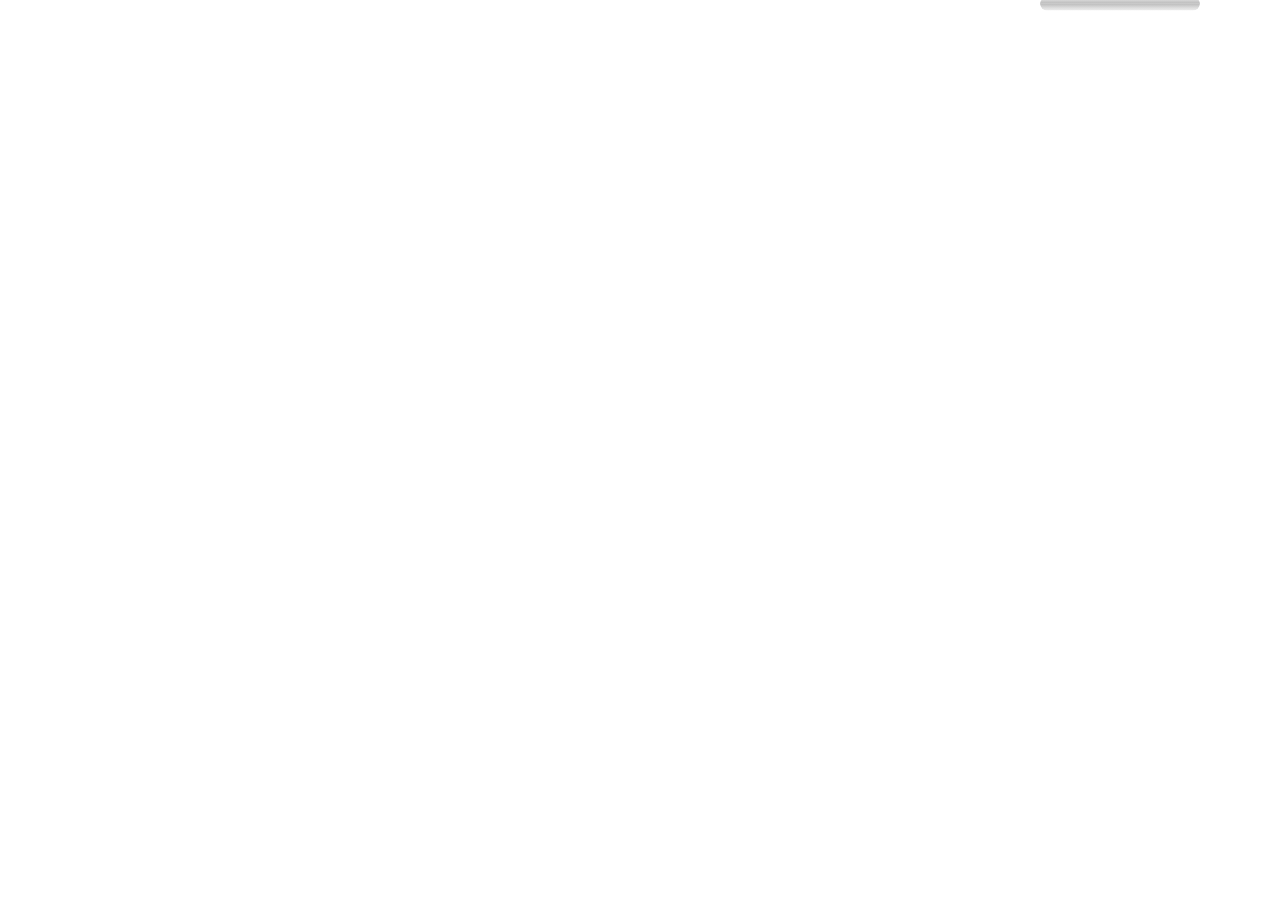
==== index.html @ 3be941e2 "initial eod-custom-overlay import" ====
<!DOCTYPE html>
<html sbPrefix="$: ScoreBoard.Settings.Setting(Overlay.Interactive : )" sbCss="font-size: $.Scaling: 'calc(' + v + ' * .12pt)'">
  <head>
    <title>Derby Overlay | CRG ScoreBoard</title>
    <script type="text/javascript" src="/external/jquery/jquery.js"></script>
    <script type="text/javascript" src="/json/core.js"></script>
    <link rel="stylesheet" href="/fonts/inter/inter.css" type="text/css" />
    <link rel="stylesheet" href="index.css" type="text/css" />

    <style type="text/css" title="jsStyle"></style>
  </head>
  <body class="preload sbNoConnectionStatus" sbCss="background-color: $.BackgroundColor: ovlToBackground" sbOn="keyup: ovlHandleKey">
    <div id="logo"></div>

    <div id="sb" sbContext="ScoreBoard.CurrentGame" class="JamScore StyleTraditional">
      <div class="PanelWrapperTop">
        <div
          class="TeamBox AnimatedPanel PanelHideTop Wrapper"
          sbClass="InJam: InJam | Show: $.Score | ShowJammers: $.ShowJammers | ShowNames: $.ShowNames | Lineups: $.ShowLineups | PenaltyClocks: $.ShowPenaltyClocks | UseLT: /ScoreBoard.Settings.Setting(ScoreBoard.Penalties.UseLT) | HideEarlyLineups: /ScoreBoard.Settings.Setting(ScoreBoard.HideLineups)"
        >
          <div sbForeach="Team: 1,2: only" sbClass="Lead: DisplayLead">
            <div class="Indicator Box" sbCss="color: Color(overlay.fg) | background: Color(overlay.bg)">
              <div class="Clock ShowInJam" sbDisplay="StarPass, Lead, Lost: ovlToIndicator"></div>
            </div>
            <div class="Team Row barBackground">
              <div class="Name VerticalCenter Box" sbDisplay="AlternateName(overlay),Name: ovlToFirstWord"></div>
              <div class="Score VerticalCenter Box" sbDisplay="Score"></div>
              <div class="Mini Box">
                <div class="JamScore" sbDisplay="JamScore"></div>
              </div>
              <div class="DotTimeouts Box">
                <div class="Dot Timeout1" sbClass="Used: Timeouts: <1"></div>
                <div class="Dot Timeout2" sbClass="Used: Timeouts: <2"></div>
                <div class="Dot Timeout3" sbClass="Used: Timeouts: <3"></div>
                <div class="Dot OfficialReview1" sbClass="Retained: RetainedOfficialReview | Used: OfficialReviews: <1"></div>
              </div>
            </div>
            <div class="JammerWrapper">
              <div class="JammerBox ShowInJam Clock" sbCss="color: Color(overlay.fg) | background: Color(overlay.bg)">
                <div
                  sbForeach="Position: Jammer, Pivot, Blocker1, Blocker2, Blocker3: only"
                  sbClass="Jamming: ^StarPass: ovlIsJamming | InBox: PenaltyBox | Penalized: CurrentPenalties: !== '' | HasClock: PenaltyTime: sbIsNotEmpty"
                >
                  <div class="Number" sbDisplay="RosterNumber"></div>
                  <div class="Name" sbDisplay="Name"></div>
                  <div class="PenaltyClock sbClock" sbDisplay="PenaltyTime: sbToLongTime"></div>
                  <div class="Penalties" sbDisplay="CurrentPenalties"></div>
                </div>
              </div>
            </div>
          </div>
        </div>

        <div class="ClockBox TopClock AnimatedPanel PanelHideTop Wrapper" sbClass="Show: $.Clock">
          <div class="ClockBarTop Wrapper Row SlideDown ClockNames ShowInJam ShowInBetweenJams ShowInNoClock barBackgroundTop">
            <div class="Box TextLeft Name" sbDisplay="Clock(Period).Name,Clock(Period).Number,Rule(Period.Number): sbToClockInitialNumber"></div>
            <div
              class="Box TextRight Clock ShowInJam ShowInBetweenJams Name"
              sbContext="Clock(Jam)"
              sbDisplay="Name,Number: sbToClockInitialNumber"
            ></div>
          </div>

          <div
            class="ClockBarMiddle Wrapper SlideDown ShowInIntermission ShowInFinal ShowInBetweenJams ShowInNoClock Box BigName ClockDescription"
            sbDisplay="Clock(Intermission).Number, Clock(*).Running, TimeoutOwner, OfficialReviews, ^Settings.Setting(ScoreBoard.Intermission.*), OfficialScore, ClockDuringFinalScore, Rule(Period.Number): ovlToClockType"
          ></div>
          <div class="ClockBarBottom Wrapper SlideDown ShowInIntermission ShowInJam ShowInBetweenJams Row BottomRow barBackgroundBottom">
            <div
              class="Box TextLeft Time Clock Show ShowInJam ShowInBetweenJams sbClock"
              sbContext="Clock(Period)"
              sbDisplay="Time, Direction: sbToTime"
            ></div>
            <div
              class="Box BoxLarge TextCenter Time Intermission Clock ShowInIntermission sbClock"
              sbContext="Clock(Intermission)"
              sbDisplay="Time, Direction: sbToTime"
            ></div>
            <div class="Box TextRight Time Clock Show ShowInJam sbClock" sbContext="Clock(Jam)" sbDisplay="Time, Direction: sbToTime"></div>
            <div
              class="Box TextRight Time Clock ShowInLineup ShowInPostTimeoutLineup sbClock"
              sbContext="Clock(Lineup)"
              sbDisplay="Time, Direction: sbToTime"
            ></div>
            <div
              class="Box TextRight Time Clock ShowInTimeout ShowInPostTimeoutTimeout sbClock"
              sbContext="Clock(Timeout)"
              sbDisplay="Time, Direction: sbToTime"
            ></div>
          </div>
        </div>
      </div>

      <div class="PanelWrapperCenter">
        <div class="PPJBox Wrapper PanelHideSide OverlayPanel LargePanel AnimatedPanel NoLogo" sbClass="Show: $.Panel: ==='PPJBox'">
          <h1>Points Per Jam</h1>
          <h4
            class="htop"
            sbContext="Team(1)"
            sbDisplay="AlternateName(overlay),Name"
            sbCss="color: Color(overlay.fg) | background: Color(overlay.bg)"
          ></h4>
          <div class="PPJContainer Wrapper">
            <div class="Wrapper Team" sbForeach="Team: 1,2: only" sbPrefix="t:[*]">
              <div class="Period" sbForeach="Period: -0: Period,num" sbContext="^">
                <div
                  class="ColumnWidth GraphBlock"
                  sbForeach="Jam:: Jam,num"
                  sbContext=":TeamJam([Team])"
                  sbClass="Lead: Lead | Lost: Lost"
                  sbCss="height: JamScore: v * 4 + 'px' | width: Number: ovlToPpjColumnWidth | margin-top: JamScore: ovlToPpjMargin | background: t.Color(overlay.bg)"
                >
                  <div class="JammerStar ColumnWidth"></div>
                  <div class="Points ColumnWidth" sbDisplay="JamScore"></div>
                </div>
              </div>
            </div>
          </div>
          <h4
            class="hbottom"
            sbContext="Team(2)"
            sbDisplay="AlternateName(overlay),Name"
            sbCss="color: Color(overlay.fg) | background: Color(overlay.bg)"
          ></h4>
        </div>

        <div sbForeach="Team: 1,2: only">
          <div
            class="RosterTeam PanelHideSide Wrapper OverlayPanel LargePanel AnimatedPanel"
            sbClass="NoLogo: Logo: sbIsEmpty | Show: $.Panel: ==='RosterTeam[Team]'"
          >
            <img class="TeamLogo" sbAttr="src: Logo" />
            <h1 sbDisplay="AlternateName(overlay),Name" sbCss="color: Color(overlay.fg) | background: Color(overlay.bg)"></h1>
            <h2>Team Roster</h2>
          </div>
          <div
            class="RosterTeam LowerPart AnimationDelay PanelHideSide Wrapper OverlayPanel LargePanel AnimatedPanel"
            sbClass="Show: $.Panel: ==='RosterTeam[Team]'"
          >
            <div class="Wrapper Team SortBox">
              <div
                class="Skater"
                sbForeach="Skater:: rosterNumber: resort=RosterNumber"
                sbClass="NoShow: Role: ==='NotInGame'"
                sbAttr="rosterNumber: RosterNumber"
              >
                <div
                  class="Number"
                  sbDisplay="RosterNumber: sbToNbspIfEmpty"
                  sbCss="color: ^Color(overlay.fg) | background: ^Color(overlay.bg)"
                ></div>
                <div class="Name" sbDisplay="Name: sbToNbspIfEmpty">&nbsp;</div>
                <div class="Flags" sbAttr="data-flag: Flags">&nbsp;</div>
              </div>
            </div>
          </div>

          <div
            class="PenaltyTeam PanelHideSide Wrapper OverlayPanel LargePanel AnimatedPanel"
            sbClass="NoLogo: Logo: sbIsEmpty | Show: $.Panel: ==='PenaltyTeam[Team]'"
          >
            <img class="TeamLogo" sbAttr="src: Logo" />
            <h1>Penalty Board</h1>
            <h2 sbDisplay="AlternateName(overlay),Name" sbCss="color: Color(overlay.fg) | background: Color(overlay.bg)"></h2>
          </div>
          <div
            class="PenaltyTeam AnimationDelay LowerPart PanelHideSide Wrapper OverlayPanel LargePanel AnimatedPanel"
            sbClass="Show: $.Panel: ==='PenaltyTeam[Team]'"
          >
            <div class="Wrapper Team SortBox">
              <div
                class="Skater"
                sbForeach="Skater:: rosterNumber: resort=RosterNumber"
                sbClass="NoShow: Role: ==='NotInGame'"
                sbAttr="rosterNumber: RosterNumber | warn: PenaltyCount, Penalty(0).Code: sbToWarnLevel"
              >
                <div
                  class="Number"
                  sbDisplay="RosterNumber: sbToNbspIfEmpty"
                  sbCss="color: ^Color(overlay.fg) | background: ^Color(overlay.bg)"
                ></div>
                <div class="Name" sbDisplay="Name: sbToNbspIfEmpty">&nbsp;</div>
                <div class="Penalties">
                  <div class="Penalty" sbForeach="Penalty" sbDisplay="Code" sbClass="NoShow: Id: == 0"></div>
                </div>
              </div>
            </div>
          </div>
        </div>

        <div class="Upcoming PanelHideSide Wrapper OverlayPanel LargePanel AnimatedPanel" sbClass="Show: $.Panel: ==='Upcoming'">
          <div sbContext="Team(1)" sbClass="NoLogo: Logo: sbIsEmpty">
            <img class="TeamLogo" sbAttr="src: Logo" style="float: left" />
            <h1
              sbDisplay="AlternateName(overlay),Name"
              sbCss="color: Color(overlay.fg) | background: Color(overlay.bg)"
              style="margin-top: 2em; margin-left: 4em; margin-right: 0"
            ></h1>
          </div>
          <div class="UpcomingVS">VS</div>
          <div sbContext="Team(2)" sbClass="NoLogo: Logo: sbIsEmpty">
            <img class="TeamLogo" sbAttr="src: Logo" style="float: right" />
            <h1
              sbDisplay="AlternateName(overlay),Name"
              sbCss="color: Color(overlay.fg) | background: Color(overlay.bg)"
              style="margin-top: 2em; margin-left: 0; margin-right: 4em"
            ></h1>
          </div>
        </div>
      </div>

      <div class="PanelWrapperLeft">
        <div class="LowerThird Wrapper OverlayPanel AnimatedPanel PanelHideSide" sbClass="Show: $.Panel: ==='LowerThird'">
          <h4 class="Line1" sbDisplay="$.LowerThird.Line1"></h4>
          <h5
            class="Line2"
            sbDisplay="$.LowerThird.Line2"
            sbCss="color: $.LowerThird.Style,Team(*).Color(overlay.fg): ovlToLowerThirdColorFg | background: $.LowerThird.Style,Team(*).Color(overlay.bg): ovlToLowerThirdColorBg"
          ></h5>
        </div>
      </div>
    </div>
  </body>
</html>
---- index.css ----
/* =====================================================
   Derby Overlay – Custom Styles
   Based on CRG broadcast overlay; team colours are
   applied at game-time via Color(overlay.fg/.bg).
   ===================================================== */

/* General look */
html { height: 100%; width: 100%; }
/* Faux-DIN: Inter Condensed with tight tracking mimics DIN 1451 Engschrift */
body { font-family: 'InterDisplay', 'Inter', 'Liberation Sans', sans-serif; font-weight: bold; font-stretch: condensed; letter-spacing: -0.01em; margin: 0; padding: 0; overflow: hidden; }
div { white-space: nowrap; display: block; padding: 0; margin: 0; overflow: hidden; }
.Wrapper { clear: both; box-sizing: border-box; }
.Box { float: left; margin: 0; padding: 0; position: relative; display: block; }

.preload * { transition: none !important; }

/* Team score bar colours – set via --team1-bar / --team2-bar CSS variables.
   Default is the stock silver gradient so it looks like the CRG default when
   no URL params are given. JS injects ?home=hex&away=hex to override.
   --teamN-text defaults to black (readable on silver); JS flips to white
   when a dark team colour is set. */
:root {
  /* Default: stock CRG silver gradient — identical to the base overlay.
     Overridden by JS when ?home= / ?away= URL params are present or
     when colours are pushed from the admin panel via WS. */
  --team1-bar:  linear-gradient(to bottom, #eee, #ddd 30%, #ccc 60%, #bbb);
  --team2-bar:  linear-gradient(to bottom, #bbb, #ccc 30%, #ddd 60%, #eee);
  --team1-text: #000000;  /* black on silver — matches stock CRG */
  --team2-text: #000000;
}

[Team="1"] .barBackground {
  background: silver;
  background: var(--team1-bar);
  color: var(--team1-text);
}
[Team="2"] .barBackground {
  background: silver;
  background: var(--team2-bar);
  color: var(--team2-text);
}

/* Clock box bar rows – always stock silver, never team-coloured */
.barBackgroundTop {
  background: silver;
  background: linear-gradient(to bottom, #eee, #ddd 30%, #ccc 60%, #bbb);
  color: #000000;
}
.barBackgroundBottom {
  background: silver;
  background: linear-gradient(to bottom, #bbb, #ccc 30%, #ddd 60%, #eee);
  color: #000000;
}

div.Wrapper .TextLeft  { text-align: left  !important; }
div.Wrapper .TextRight { text-align: right !important; }
div.Wrapper .TextCenter{ text-align: center!important; }

.AnimatedPanel { position: absolute; display: block; overflow: hidden; padding: 0; }
div.AnimatedPanel { transition: transform 1s ease-in-out, width 1s ease-in, height 1s ease-in; transform-style: preserve-3d; }
div.AnimatedPanel.AnimationDelay { transition: transform 1s ease-in-out .3s; }

/***************
 * teams box
 **************/
.TeamBox { top: 2%; left: 5rem; font-size: 1.8em; line-height: 100%; width: calc(100% - 25rem); }
.TeamBox.Lineups.UseLT:not(.ShowNames) { max-width: 35em; }
.TeamBox:not(.Lineups.UseLT) { width: 23em; }

/* indicator – background and text match the team bar. Overrides CRG's sbCss inline styles. */
.TeamBox .Indicator { width: 1.6em; height: 1.3em; text-align: center; font-size: 75%; }
.TeamBox [Team="1"] .Indicator { border-radius: 8px 0 0 0; background: var(--team1-bar) !important; color: var(--team1-text) !important; }
.TeamBox [Team="2"] .Indicator { border-radius: 0 0 0 8px; background: var(--team2-bar) !important; color: var(--team2-text) !important; }
.TeamBox.Lineups.UseLT .Indicator { display: none; }

/* main area – background comes from .barBackground above */
.TeamBox .Team { width: 12em; float: left; transition: border-radius 1s; }
.TeamBox .Team { border-right: 2px solid rgba(128,128,128,0.4); }
.TeamBox [Team="1"] .Team { border-radius: 0 8px 0 0; }
.TeamBox [Team="2"] .Team { border-radius: 0 0 8px 0; }
.TeamBox.Lineups.UseLT [Team="1"] .Team { border-radius: 8px 0 0 0; }
.TeamBox.Lineups.UseLT [Team="2"] .Team { border-radius: 0 0 0 8px; }
.TeamBox:not(.Lineups.UseLT).ShowJammers.InJam .Team { border-radius: 0; }

.TeamBox .Team .Name  { text-align: left; overflow: hidden; font-size: 80%; width: 67%; padding-left: 2%; border-left: 2px solid rgba(128,128,128,0.4); color: inherit; }
.TeamBox .Team .Score { width: 18%; text-align: right; padding-right: .1em; font-size: 90%; color: inherit; }
.TeamBox .Team .Mini  { width: 8%; font-size: 45%; line-height: 99%; padding-top: 12px; }
.TeamBox .Team .Mini .JamScore { width: 100%; text-align: center; color: inherit; }
.TeamBox .Team .DotTimeouts { width: 3%; padding-top: 2px; }
.TeamBox .Team .Dot { width: .15em; height: .15em; margin: .05em 0 0 0; }
.TeamBox .Team .Dot, .Dot.Current { border-radius: 100%; }
.TeamBox .Team .Dot { background: #aaa; }
.TeamBox .Team .Dot.OfficialReview1.Retained { margin-left: .2em; }
.TeamBox .Team .Dot.Used { opacity: 0; }
.TeamBox .Team .Dot.Current { opacity: 0; animation: DotActive 0.75s infinite steps(6); }
@keyframes DotActive {
  0% { opacity: 1; } 50% { opacity: 0; } 100% { opacity: 1; }
}

/* lineup / jammer area – matches team bar colour and text colour */
.TeamBox .JammerWrapper { overflow: hidden; }
.TeamBox .JammerBox { padding-right: 20px; width: calc(100% - 20px); height: 50%; text-align: right; font-size: 50%; border-radius: 0 8px 8px 0; background: #333; color: white; }
[Team="1"] .JammerBox { background: var(--team1-bar) !important; color: var(--team1-text) !important; }
[Team="2"] .JammerBox { background: var(--team2-bar) !important; color: var(--team2-text) !important; }
.TeamBox.Lineups.UseLT .JammerBox { display: flex; }

.JammerBox, .JammerBox.Show { margin-left: -100%; }
.ShowJammers .JammerBox.Show, .Lineups.UseLT.PenaltyClocks .JammerBox { margin-left: 0; z-Index: -3; }
.TeamBox .JammerBox { float: left; transition: margin-left 2s; }

.TeamBox .JammerBox>div { font-size: 115%; padding: 0px 2px; min-height: 100%; flex: 1; display: flex; justify-content: space-around; text-transform: uppercase; letter-spacing: 0.02em; }
.TeamBox.Lineups.UseLT .JammerBox>div { border-right: solid rgba(255,255,255,0.25) 1px; }
.TeamBox.Lineups.UseLT .JammerBox>:last-child>div { border-right: none; }
.TeamBox.Lineups.UseLT .JammerBox .Penalized:not(.InBox) { background-color: var(--element-unserved-bg); color: var(--element-unserved-fg); }
.TeamBox.Lineups.UseLT .JammerBox .InBox { background-color: var(--element-inbox-bg); color: var(--element-inbox-fg); }
.TeamBox .JammerBox .Penalties:not(:empty) { padding-left: 5px; }
.TeamBox.Lineups.UseLT .JammerBox .Jamming:before { content: "★"; }
/* HasLead colour is overridden per-team by wcagCheckLeadFlash() in index.js
   based on WCAG 4.5:1 contrast against the team bar colour.
   Default fallback here is white so it shows on dark bars. */
.TeamBox.Lineups.UseLT.InJam .Lead .JammerBox .Jamming { animation: HasLead 2s infinite steps(12); }
@keyframes HasLead {
  0%   { color: #ffffff; }
  50%  { color: transparent; }
  100% { color: #ffffff; }
}

.TeamBox:not(.Lineups.UseLT) .JammerBox>:not(.Jamming),
.TeamBox:not(.Lineups.UseLT) .JammerBox .Penalties,
.TeamBox.ShowNames .JammerBox .Number,
.TeamBox:not(.ShowNames) .JammerBox .Name,
.TeamBox:not(.PenaltyClocks) .JammerBox .PenaltyClock,
.TeamBox .JammerBox>:not(.HasClock)>.PenaltyClock { display: none; }

.TeamBox.HideEarlyLineups:not(.InJam) .JammerBox>:not(.HasClock)>* { visibility: hidden; }


/*************
 * clock box
 ************/
.AnimatedPanel.TopClock { top: 2%; right: 5rem; width: 10rem; border-radius: 10px; }

.SlideDown { transition: max-height 1s ease; width: 100%; overflow: hidden; padding: 0; max-height: 0; }

.ClockBarTop { padding: 0; font-size: 1.4em; width: 100%; padding: 2% 5%; max-height: 2em; color: #000000; }
.ClockNames { width: 100%; font-size: 1.7em; }
.ClockNames > .Box { float: left; text-align: center; }
.ClockBox .Name { width: 49%; }

.ClockBarMiddle.SlideDown { background: #444; padding: 0; }
.ClockBarMiddle.SlideDown.Show { max-height: 1.2em; }
.ClockBox .ClockDescription { width: 100%; color: white; font-size: 1em; text-align: center; text-transform: uppercase; width: 100%; }
.ClockBox .ClockDescription.Show { padding: 2px 0; }

.ClockBarBottom { font-size: 1.7em; color: #000000; }
.ClockBarBottom.SlideDown.Show { max-height: 2em; }
.BottomRow { border-radius: 0 0 10px 10px; width: 100%; padding: 2% 5%; }
.ClockBox .Time.TextLeft { width: 55%; }
.ClockBox .Time.TextRight { width: 45%; }
.ClockBox .Time.ShowInIntermission { width: 100%; }
.ClockBox .Time.Hidden { display: none; }

.Clock { margin-left: -9999em; float: left; }
.Clock.Show { margin-left: 0; }


/*********
 * panels
 *********/
.AnimatedPanel.LargePanel  { width: 75%; top: 15%; margin: 0 auto; }
.AnimatedPanel.MediumPanel { bottom: 5%; width: 20%; height: 8em; top: auto; border-radius: 10px; left: 40%; }
.AnimatedPanel.LowerThird  { top: 80%; left: 0; text-align: right; min-width: 45%; width: auto; }

.PanelWrapperTop  .AnimatedPanel.PanelHideTop          { transform: translateY(-160%); }
.PanelWrapperTop  .AnimatedPanel.PanelHideTop.Show     { transform: translateY(5%); }

.PanelWrapperLeft .AnimatedPanel                       { transform: translateY(-50%); }
.PanelWrapperLeft .AnimatedPanel.Show                  { transform: translateY(0); }

.PanelWrapperCenter .AnimatedPanel { margin: 0 auto; left: 50%; right: 50%; transform: translate(-50%, -50%); }
.PanelWrapperCenter .AnimatedPanel.PanelHideBottom { transform: translateY(200%); }

.AnimatedPanel.PanelHideSide { transform: translateX(-200%); }
[Team="2"] .AnimatedPanel.PanelHideSide { transform: translateX(200%); }
.AnimatedPanel.PanelHideSide.Show { transform: translateX(-50%); }

.AnimatedPanel img { transition: height 1s ease-in-out .3s; }
.AnimatedPanel img { height: 0; }
.AnimatedPanel.Show.Upcoming img { height: 200px; }
.AnimatedPanel.Show:not(.Upcoming) img { height: 164px; }

/* Panel headers – dark base, team colour injected via sbCss on h1/h2 elements */
.OverlayPanel h1,
.OverlayPanel h2 { display: block; padding: 10px; color: white; }

.OverlayPanel h1 { font-size: 1.8em; line-height: 2em; border-radius: 10px 10px 0 0; text-transform: uppercase; text-align: center; background: #0d0d0d; color: white; margin-bottom: 0; }
.OverlayPanel h2 { font-size: 1.4em; line-height: 1.6em; border-radius: 0 0 10px 10px; text-transform: uppercase; text-align: center; background: #1a1a1a; color: white; margin-top: 0; }

.OverlayPanel h4 { background: #1a1a1a; color: white; border-radius: 0 10px 0 0; margin: 0; padding: 2%; font-size: 2em; }
.OverlayPanel h5 { background: #e8e8e8; color: #111; border-radius: 0 0 10px 0; margin: 0; padding: 2%; font-size: 1.2em; }

.OverlayPanel h4.htop   { border-radius: 0; }
.OverlayPanel h4.hbottom{ border-radius: 0 0 10px 10px; }

.OverlayPanel h1, .OverlayPanel h2 { margin-left: 10%; margin-right: 0; }
.NoLogo h1, .NoLogo h2 { margin-left: 0; }
.NoLogo img { display: none; }
.TeamLogo { float: left; }


/* PPJ */
.PPJContainer { background: #1a1a1a; padding: 10px; }
.PPJBox [Team="1"] { border-bottom: 1px solid #555; }
.PPJBox [Team="2"] { border-top: 1px solid #555; }
.PPJBox .Team   { height: 23vh; }
.PPJBox .Period { height: 23vh; position: relative; display: block; float: left; }
.PPJBox [Period="2"] { border-left: 2px solid #555; }
.PPJBox h4 { text-transform: uppercase; text-align: center; font-size: 1.4em; }

.JammerStar { text-align: center; color: rgba(255,255,255,0.4); position: absolute; font-size: 1.6em; font-weight: normal; }
.Points { width: 100%; text-align: center; color: #fff; position: absolute; font-size: 1.6em; font-weight: normal; height: 2em; }
[Team="1"] .Points     { top: 0vh; }
[Team="1"] .JammerStar { top: 3vh; }
[Team="2"] .JammerStar { top: 15vh; }
[Team="2"] .Points     { top: 20vh; }

.GraphBlock { display: block; float: left; width: 10px; background: #3a5a8a; margin: 0 2px; font-size: 60%; text-align: center; }
.PPJBox [Period="2"] .GraphBlock { background: #1f3264; }
[Team="1"] .GraphBlock { margin-top: 1px; }
[Team="2"] .GraphBlock { margin-bottom: 1px; }
.GraphBlock.Lead.Lost .JammerStar { color: #888; }
.GraphBlock.Lead.Lost .JammerStar:after { content: '\02297'; }
.GraphBlock.Lead .JammerStar { color: #fff; }
.GraphBlock.Lead .JammerStar:after { content: '\02605'; }


/* Roster */
.RosterTeam .TeamLogo { margin-bottom: .5em; }
.RosterTeam .Team .Skater { width: 48%; float: left; background: #222; color: #fff; overflow: hidden; font-size: 1.5em; line-height: 1.8em; }
.RosterTeam .Team .Skater:nth-child(odd)  { margin-right: 4%; }
.RosterTeam .Team .Skater:nth-child(1)  .Number,
.RosterTeam .Team .Skater:nth-child(2)  .Number,
.RosterTeam .Team .Skater:nth-child(1),
.RosterTeam .Team .Skater:nth-child(2)  { border-radius: 10px 0 0 0; }
.RosterTeam .Team .Skater:nth-last-child(1) .Number,
.RosterTeam .Team .Skater:nth-last-child(2) .Number,
.RosterTeam .Team .Skater:nth-last-child(1),
.RosterTeam .Team .Skater:nth-last-child(2) { border-radius: 0 0 0 10px; }
.RosterTeam .Team .Skater .Number,
.RosterTeam .Team .Skater .Flags,
.RosterTeam .Team .Skater .Name { min-height: 1.7em; max-height: 1.7em; float: left; overflow: hidden; }
.RosterTeam .Team .Skater .Number { width: 15%; background: #333; color: white !important; text-align: center; }
.RosterTeam .Team .Skater .Name   { width: 72%; }
.RosterTeam .Team .Skater .Flags  { width: 8%; float: left; vertical-align: middle; text-align: center; border-radius: 5px; color: #aaa; }
.RosterTeam .Team .Skater .Flags[data-flag="C"]:after  { content: 'C'; visibility: visible; }
.RosterTeam .Team .Skater .Flags[data-flag="A"]:after  { content: 'A'; visibility: visible; }
.RosterTeam .Team .Skater .Flags[data-flag="B"]:after  { content: 'B'; visibility: visible; }
.RosterTeam .Team .Skater .Flags[data-flag="BA"]:after { content: '@'; visibility: visible; }
.RosterTeam .Team .Skater .Flags[data-flag="ALT"]:after{ content: '\02717'; visibility: visible; }

.PanelWrapperCenter .RosterTeam.AnimatedPanel.LowerPart { margin-top: 10.5em; }


/* Penalties */
.PenaltyTeam .NoShow { display: none; }
.PenaltyTeam .TeamLogo { margin-bottom: .5em; }
.PenaltyTeam .SortBox { border-radius: 10px; }
.PenaltyTeam .Team .Skater { width: 100%; font-size: 1.2em; line-height: 1.4em; height: 1.4em; clear: both; }
.PenaltyTeam .Team .Skater:nth-child(odd)  { background: #2a2a2a; color: #fff; }
.PenaltyTeam .Team .Skater:nth-child(even) { background: #333;    color: #fff; }
.PenaltyTeam .Team .Number  { float: left; width: 7%; padding-left: 2em; padding-right: 1em; color: #ccc; min-height: 100%; text-align: right; }
.PenaltyTeam .Team .Name    { float: left; width: 24%; color: #ccc; }
.PenaltyTeam .Team .Penalty { float: left; width: 8%; }
.PenaltyTeam .Skater .Penalty { display: block; padding: 0px 2px; background: #444; color: white; width: 2em; border-radius: 8px; text-align: center; margin-right: 10px; }
.PenaltyTeam .Skater[warn="1"] .Penalty { background: darkorange; }
.PenaltyTeam .Skater[warn="2"] .Penalty { background: orange; }
.PenaltyTeam .Skater[warn="3"] .Penalty { background: red; }
.PenaltyTeam .Skater[warn="3"] .Name,
.PenaltyTeam .Skater[warn="3"] .Number { text-decoration: line-through; color: red; }

.PanelWrapperCenter .PenaltyTeam.AnimatedPanel.LowerPart { margin-top: 10.5em; }


/* Upcoming */
.Upcoming { padding-top: 4em; }
.Upcoming h1 { border-radius: 1em; }
.Upcoming .UpcomingVS { padding: 1em; margin: 0 auto; width: 4em; background: white; color: red; font-size: 1em; border-radius: 1em; text-align: center; }
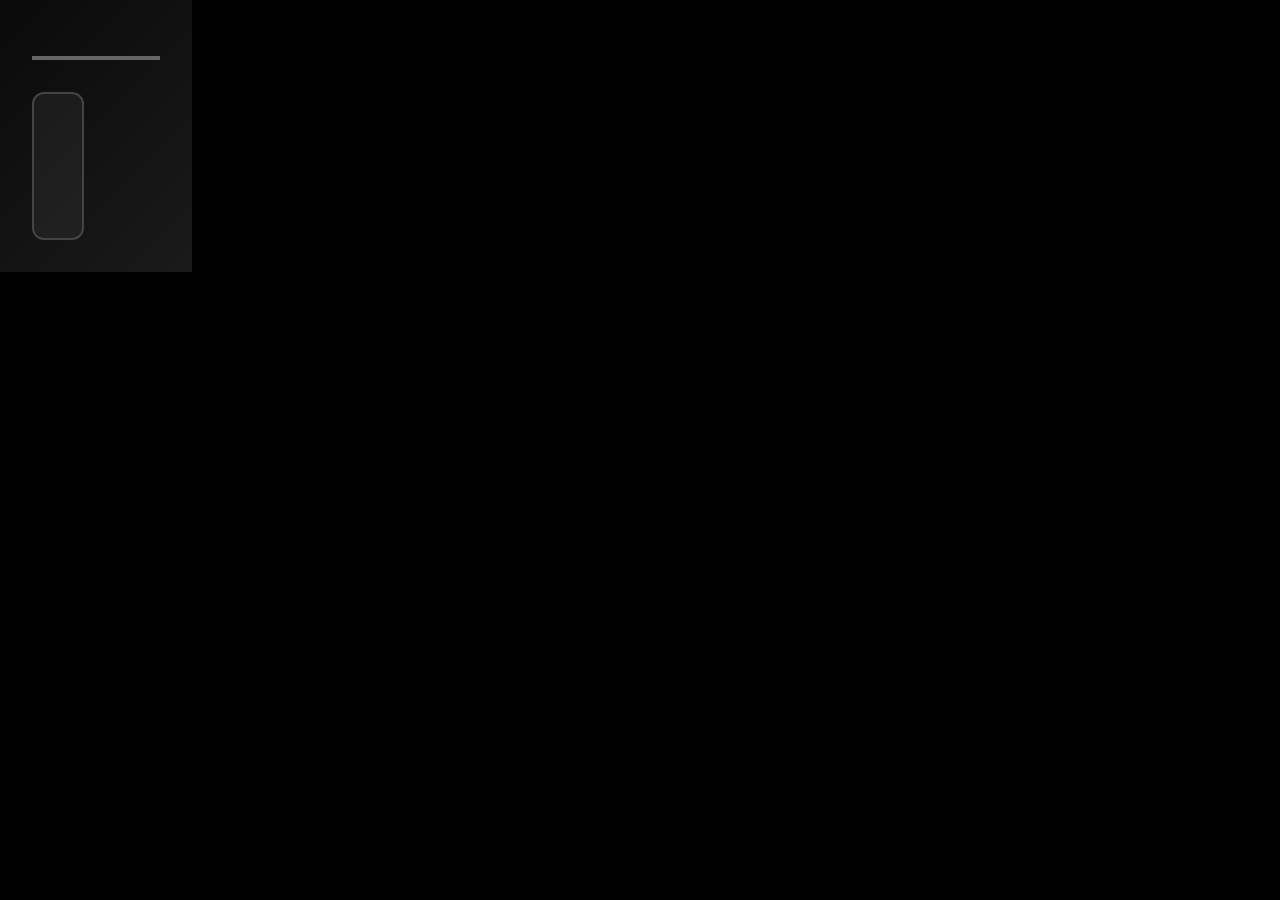
==== commit c53aa4db: "feat: add full-screen commentator roster overlay - Replace overlay with split-screen roster display " ====
--- a/index.html
+++ b/index.html
@@ -1,224 +1,37 @@
 <!DOCTYPE html>
-<html sbPrefix="$: ScoreBoard.Settings.Setting(Overlay.Interactive : )" sbCss="font-size: $.Scaling: 'calc(' + v + ' * .12pt)'">
+<html sbPrefix="$: ScoreBoard.Settings.Setting(Overlay.Interactive : )">
   <head>
-    <title>Derby Overlay | CRG ScoreBoard</title>
+    <title>Commentator Overlay | CRG ScoreBoard</title>
     <script type="text/javascript" src="/external/jquery/jquery.js"></script>
     <script type="text/javascript" src="/json/core.js"></script>
     <link rel="stylesheet" href="/fonts/inter/inter.css" type="text/css" />
     <link rel="stylesheet" href="index.css" type="text/css" />
-
     <style type="text/css" title="jsStyle"></style>
   </head>
-  <body class="preload sbNoConnectionStatus" sbCss="background-color: $.BackgroundColor: ovlToBackground" sbOn="keyup: ovlHandleKey">
-    <div id="logo"></div>
-
-    <div id="sb" sbContext="ScoreBoard.CurrentGame" class="JamScore StyleTraditional">
-      <div class="PanelWrapperTop">
-        <div
-          class="TeamBox AnimatedPanel PanelHideTop Wrapper"
-          sbClass="InJam: InJam | Show: $.Score | ShowJammers: $.ShowJammers | ShowNames: $.ShowNames | Lineups: $.ShowLineups | PenaltyClocks: $.ShowPenaltyClocks | UseLT: /ScoreBoard.Settings.Setting(ScoreBoard.Penalties.UseLT) | HideEarlyLineups: /ScoreBoard.Settings.Setting(ScoreBoard.HideLineups)"
-        >
-          <div sbForeach="Team: 1,2: only" sbClass="Lead: DisplayLead">
-            <div class="Indicator Box" sbCss="color: Color(overlay.fg) | background: Color(overlay.bg)">
-              <div class="Clock ShowInJam" sbDisplay="StarPass, Lead, Lost: ovlToIndicator"></div>
+  <body class="preload" sbOn="keyup: ovlHandleKey">
+    <div id="sb" sbContext="ScoreBoard.CurrentGame" class="CommentatorOverlay">
+      <div class="RosterContainer">
+        <div sbForeach="Team: 1,2: only" sbContext="Team([Team])">
+          <div class="TeamSection">
+            <div class="TeamHeader">
+              <h1 sbDisplay="AlternateName(overlay),Name"></h1>
             </div>
-            <div class="Team Row barBackground">
-              <div class="Name VerticalCenter Box" sbDisplay="AlternateName(overlay),Name: ovlToFirstWord"></div>
-              <div class="Score VerticalCenter Box" sbDisplay="Score"></div>
-              <div class="Mini Box">
-                <div class="JamScore" sbDisplay="JamScore"></div>
-              </div>
-              <div class="DotTimeouts Box">
-                <div class="Dot Timeout1" sbClass="Used: Timeouts: <1"></div>
-                <div class="Dot Timeout2" sbClass="Used: Timeouts: <2"></div>
-                <div class="Dot Timeout3" sbClass="Used: Timeouts: <3"></div>
-                <div class="Dot OfficialReview1" sbClass="Retained: RetainedOfficialReview | Used: OfficialReviews: <1"></div>
-              </div>
-            </div>
-            <div class="JammerWrapper">
-              <div class="JammerBox ShowInJam Clock" sbCss="color: Color(overlay.fg) | background: Color(overlay.bg)">
-                <div
-                  sbForeach="Position: Jammer, Pivot, Blocker1, Blocker2, Blocker3: only"
-                  sbClass="Jamming: ^StarPass: ovlIsJamming | InBox: PenaltyBox | Penalized: CurrentPenalties: !== '' | HasClock: PenaltyTime: sbIsNotEmpty"
-                >
-                  <div class="Number" sbDisplay="RosterNumber"></div>
-                  <div class="Name" sbDisplay="Name"></div>
-                  <div class="PenaltyClock sbClock" sbDisplay="PenaltyTime: sbToLongTime"></div>
-                  <div class="Penalties" sbDisplay="CurrentPenalties"></div>
-                </div>
+            
+            <div class="RosterGrid">
+              <div
+                class="SkaterCard"
+                sbForeach="Skater:: rosterNumber: resort=RosterNumber"
+                sbClass="NoShow: Role: ==='NotInGame'"
+                sbAttr="rosterNumber: RosterNumber"
+              >
+                <div class="SkaterNumber" sbDisplay="RosterNumber: sbToNbspIfEmpty"></div>
+                <div class="SkaterName" sbDisplay="Name: sbToNbspIfEmpty"></div>
               </div>
             </div>
           </div>
         </div>
-
-        <div class="ClockBox TopClock AnimatedPanel PanelHideTop Wrapper" sbClass="Show: $.Clock">
-          <div class="ClockBarTop Wrapper Row SlideDown ClockNames ShowInJam ShowInBetweenJams ShowInNoClock barBackgroundTop">
-            <div class="Box TextLeft Name" sbDisplay="Clock(Period).Name,Clock(Period).Number,Rule(Period.Number): sbToClockInitialNumber"></div>
-            <div
-              class="Box TextRight Clock ShowInJam ShowInBetweenJams Name"
-              sbContext="Clock(Jam)"
-              sbDisplay="Name,Number: sbToClockInitialNumber"
-            ></div>
-          </div>
-
-          <div
-            class="ClockBarMiddle Wrapper SlideDown ShowInIntermission ShowInFinal ShowInBetweenJams ShowInNoClock Box BigName ClockDescription"
-            sbDisplay="Clock(Intermission).Number, Clock(*).Running, TimeoutOwner, OfficialReviews, ^Settings.Setting(ScoreBoard.Intermission.*), OfficialScore, ClockDuringFinalScore, Rule(Period.Number): ovlToClockType"
-          ></div>
-          <div class="ClockBarBottom Wrapper SlideDown ShowInIntermission ShowInJam ShowInBetweenJams Row BottomRow barBackgroundBottom">
-            <div
-              class="Box TextLeft Time Clock Show ShowInJam ShowInBetweenJams sbClock"
-              sbContext="Clock(Period)"
-              sbDisplay="Time, Direction: sbToTime"
-            ></div>
-            <div
-              class="Box BoxLarge TextCenter Time Intermission Clock ShowInIntermission sbClock"
-              sbContext="Clock(Intermission)"
-              sbDisplay="Time, Direction: sbToTime"
-            ></div>
-            <div class="Box TextRight Time Clock Show ShowInJam sbClock" sbContext="Clock(Jam)" sbDisplay="Time, Direction: sbToTime"></div>
-            <div
-              class="Box TextRight Time Clock ShowInLineup ShowInPostTimeoutLineup sbClock"
-              sbContext="Clock(Lineup)"
-              sbDisplay="Time, Direction: sbToTime"
-            ></div>
-            <div
-              class="Box TextRight Time Clock ShowInTimeout ShowInPostTimeoutTimeout sbClock"
-              sbContext="Clock(Timeout)"
-              sbDisplay="Time, Direction: sbToTime"
-            ></div>
-          </div>
-        </div>
-      </div>
-
-      <div class="PanelWrapperCenter">
-        <div class="PPJBox Wrapper PanelHideSide OverlayPanel LargePanel AnimatedPanel NoLogo" sbClass="Show: $.Panel: ==='PPJBox'">
-          <h1>Points Per Jam</h1>
-          <h4
-            class="htop"
-            sbContext="Team(1)"
-            sbDisplay="AlternateName(overlay),Name"
-            sbCss="color: Color(overlay.fg) | background: Color(overlay.bg)"
-          ></h4>
-          <div class="PPJContainer Wrapper">
-            <div class="Wrapper Team" sbForeach="Team: 1,2: only" sbPrefix="t:[*]">
-              <div class="Period" sbForeach="Period: -0: Period,num" sbContext="^">
-                <div
-                  class="ColumnWidth GraphBlock"
-                  sbForeach="Jam:: Jam,num"
-                  sbContext=":TeamJam([Team])"
-                  sbClass="Lead: Lead | Lost: Lost"
-                  sbCss="height: JamScore: v * 4 + 'px' | width: Number: ovlToPpjColumnWidth | margin-top: JamScore: ovlToPpjMargin | background: t.Color(overlay.bg)"
-                >
-                  <div class="JammerStar ColumnWidth"></div>
-                  <div class="Points ColumnWidth" sbDisplay="JamScore"></div>
-                </div>
-              </div>
             </div>
-          </div>
-          <h4
-            class="hbottom"
-            sbContext="Team(2)"
-            sbDisplay="AlternateName(overlay),Name"
-            sbCss="color: Color(overlay.fg) | background: Color(overlay.bg)"
-          ></h4>
-        </div>
-
-        <div sbForeach="Team: 1,2: only">
-          <div
-            class="RosterTeam PanelHideSide Wrapper OverlayPanel LargePanel AnimatedPanel"
-            sbClass="NoLogo: Logo: sbIsEmpty | Show: $.Panel: ==='RosterTeam[Team]'"
-          >
-            <img class="TeamLogo" sbAttr="src: Logo" />
-            <h1 sbDisplay="AlternateName(overlay),Name" sbCss="color: Color(overlay.fg) | background: Color(overlay.bg)"></h1>
-            <h2>Team Roster</h2>
-          </div>
-          <div
-            class="RosterTeam LowerPart AnimationDelay PanelHideSide Wrapper OverlayPanel LargePanel AnimatedPanel"
-            sbClass="Show: $.Panel: ==='RosterTeam[Team]'"
-          >
-            <div class="Wrapper Team SortBox">
-              <div
-                class="Skater"
-                sbForeach="Skater:: rosterNumber: resort=RosterNumber"
-                sbClass="NoShow: Role: ==='NotInGame'"
-                sbAttr="rosterNumber: RosterNumber"
-              >
-                <div
-                  class="Number"
-                  sbDisplay="RosterNumber: sbToNbspIfEmpty"
-                  sbCss="color: ^Color(overlay.fg) | background: ^Color(overlay.bg)"
-                ></div>
-                <div class="Name" sbDisplay="Name: sbToNbspIfEmpty">&nbsp;</div>
-                <div class="Flags" sbAttr="data-flag: Flags">&nbsp;</div>
-              </div>
-            </div>
-          </div>
-
-          <div
-            class="PenaltyTeam PanelHideSide Wrapper OverlayPanel LargePanel AnimatedPanel"
-            sbClass="NoLogo: Logo: sbIsEmpty | Show: $.Panel: ==='PenaltyTeam[Team]'"
-          >
-            <img class="TeamLogo" sbAttr="src: Logo" />
-            <h1>Penalty Board</h1>
-            <h2 sbDisplay="AlternateName(overlay),Name" sbCss="color: Color(overlay.fg) | background: Color(overlay.bg)"></h2>
-          </div>
-          <div
-            class="PenaltyTeam AnimationDelay LowerPart PanelHideSide Wrapper OverlayPanel LargePanel AnimatedPanel"
-            sbClass="Show: $.Panel: ==='PenaltyTeam[Team]'"
-          >
-            <div class="Wrapper Team SortBox">
-              <div
-                class="Skater"
-                sbForeach="Skater:: rosterNumber: resort=RosterNumber"
-                sbClass="NoShow: Role: ==='NotInGame'"
-                sbAttr="rosterNumber: RosterNumber | warn: PenaltyCount, Penalty(0).Code: sbToWarnLevel"
-              >
-                <div
-                  class="Number"
-                  sbDisplay="RosterNumber: sbToNbspIfEmpty"
-                  sbCss="color: ^Color(overlay.fg) | background: ^Color(overlay.bg)"
-                ></div>
-                <div class="Name" sbDisplay="Name: sbToNbspIfEmpty">&nbsp;</div>
-                <div class="Penalties">
-                  <div class="Penalty" sbForeach="Penalty" sbDisplay="Code" sbClass="NoShow: Id: == 0"></div>
-                </div>
-              </div>
-            </div>
-          </div>
-        </div>
-
-        <div class="Upcoming PanelHideSide Wrapper OverlayPanel LargePanel AnimatedPanel" sbClass="Show: $.Panel: ==='Upcoming'">
-          <div sbContext="Team(1)" sbClass="NoLogo: Logo: sbIsEmpty">
-            <img class="TeamLogo" sbAttr="src: Logo" style="float: left" />
-            <h1
-              sbDisplay="AlternateName(overlay),Name"
-              sbCss="color: Color(overlay.fg) | background: Color(overlay.bg)"
-              style="margin-top: 2em; margin-left: 4em; margin-right: 0"
-            ></h1>
-          </div>
-          <div class="UpcomingVS">VS</div>
-          <div sbContext="Team(2)" sbClass="NoLogo: Logo: sbIsEmpty">
-            <img class="TeamLogo" sbAttr="src: Logo" style="float: right" />
-            <h1
-              sbDisplay="AlternateName(overlay),Name"
-              sbCss="color: Color(overlay.fg) | background: Color(overlay.bg)"
-              style="margin-top: 2em; margin-left: 0; margin-right: 4em"
-            ></h1>
-          </div>
-        </div>
-      </div>
-
-      <div class="PanelWrapperLeft">
-        <div class="LowerThird Wrapper OverlayPanel AnimatedPanel PanelHideSide" sbClass="Show: $.Panel: ==='LowerThird'">
-          <h4 class="Line1" sbDisplay="$.LowerThird.Line1"></h4>
-          <h5
-            class="Line2"
-            sbDisplay="$.LowerThird.Line2"
-            sbCss="color: $.LowerThird.Style,Team(*).Color(overlay.fg): ovlToLowerThirdColorFg | background: $.LowerThird.Style,Team(*).Color(overlay.bg): ovlToLowerThirdColorBg"
-          ></h5>
-        </div>
-      </div>
     </div>
   </body>
 </html>
+
--- a/index.css
+++ b/index.css
@@ -1,287 +1,149 @@
 /* =====================================================
-   Derby Overlay – Custom Styles
-   Based on CRG broadcast overlay; team colours are
-   applied at game-time via Color(overlay.fg/.bg).
+   EoD Commentator Overlay – Full-Screen Lineups
+   Large, readable roster display for commentators.
+   Uses Inter Condensed for DIN-style appearance.
    ===================================================== */
 
 /* General look */
 html { height: 100%; width: 100%; }
-/* Faux-DIN: Inter Condensed with tight tracking mimics DIN 1451 Engschrift */
-body { font-family: 'InterDisplay', 'Inter', 'Liberation Sans', sans-serif; font-weight: bold; font-stretch: condensed; letter-spacing: -0.01em; margin: 0; padding: 0; overflow: hidden; }
+body {
+  font-family: 'InterDisplay', 'Inter', 'Liberation Sans', sans-serif;
+  font-weight: bold;
+  font-stretch: condensed;
+  letter-spacing: -0.01em;
+  margin: 0;
+  padding: 0;
+  overflow: hidden;
+  background: #000000;
+  color: #ffffff;
+}
+
 div { white-space: nowrap; display: block; padding: 0; margin: 0; overflow: hidden; }
 .Wrapper { clear: both; box-sizing: border-box; }
-.Box { float: left; margin: 0; padding: 0; position: relative; display: block; }
 
 .preload * { transition: none !important; }
 
-/* Team score bar colours – set via --team1-bar / --team2-bar CSS variables.
-   Default is the stock silver gradient so it looks like the CRG default when
-   no URL params are given. JS injects ?home=hex&away=hex to override.
-   --teamN-text defaults to black (readable on silver); JS flips to white
-   when a dark team colour is set. */
-:root {
-  /* Default: stock CRG silver gradient — identical to the base overlay.
-     Overridden by JS when ?home= / ?away= URL params are present or
-     when colours are pushed from the admin panel via WS. */
-  --team1-bar:  linear-gradient(to bottom, #eee, #ddd 30%, #ccc 60%, #bbb);
-  --team2-bar:  linear-gradient(to bottom, #bbb, #ccc 30%, #ddd 60%, #eee);
-  --team1-text: #000000;  /* black on silver — matches stock CRG */
-  --team2-text: #000000;
+/* Main container – full screen, split into two halves */
+.CommentatorOverlay {
+  display: flex;
+  width: 100%;
+  height: 100%;
+  overflow: hidden;
 }
 
-[Team="1"] .barBackground {
-  background: silver;
-  background: var(--team1-bar);
-  color: var(--team1-text);
-}
-[Team="2"] .barBackground {
-  background: silver;
-  background: var(--team2-bar);
-  color: var(--team2-text);
+.RosterContainer {
+  display: flex;
+  width: 100%;
+  height: 100%;
 }
 
-/* Clock box bar rows – always stock silver, never team-coloured */
-.barBackgroundTop {
-  background: silver;
-  background: linear-gradient(to bottom, #eee, #ddd 30%, #ccc 60%, #bbb);
-  color: #000000;
-}
-.barBackgroundBottom {
-  background: silver;
-  background: linear-gradient(to bottom, #bbb, #ccc 30%, #ddd 60%, #eee);
-  color: #000000;
+/* Each team gets half the screen */
+.TeamSection {
+  flex: 1;
+  display: flex;
+  flex-direction: column;
+  padding: 2rem;
+  box-sizing: border-box;
+  border-right: 3px solid #333;
+  background: linear-gradient(135deg, #0a0a0a 0%, #1a1a1a 100%);
 }
 
-div.Wrapper .TextLeft  { text-align: left  !important; }
-div.Wrapper .TextRight { text-align: right !important; }
-div.Wrapper .TextCenter{ text-align: center!important; }
-
-.AnimatedPanel { position: absolute; display: block; overflow: hidden; padding: 0; }
-div.AnimatedPanel { transition: transform 1s ease-in-out, width 1s ease-in, height 1s ease-in; transform-style: preserve-3d; }
-div.AnimatedPanel.AnimationDelay { transition: transform 1s ease-in-out .3s; }
-
-/***************
- * teams box
- **************/
-.TeamBox { top: 2%; left: 5rem; font-size: 1.8em; line-height: 100%; width: calc(100% - 25rem); }
-.TeamBox.Lineups.UseLT:not(.ShowNames) { max-width: 35em; }
-.TeamBox:not(.Lineups.UseLT) { width: 23em; }
-
-/* indicator – background and text match the team bar. Overrides CRG's sbCss inline styles. */
-.TeamBox .Indicator { width: 1.6em; height: 1.3em; text-align: center; font-size: 75%; }
-.TeamBox [Team="1"] .Indicator { border-radius: 8px 0 0 0; background: var(--team1-bar) !important; color: var(--team1-text) !important; }
-.TeamBox [Team="2"] .Indicator { border-radius: 0 0 0 8px; background: var(--team2-bar) !important; color: var(--team2-text) !important; }
-.TeamBox.Lineups.UseLT .Indicator { display: none; }
-
-/* main area – background comes from .barBackground above */
-.TeamBox .Team { width: 12em; float: left; transition: border-radius 1s; }
-.TeamBox .Team { border-right: 2px solid rgba(128,128,128,0.4); }
-.TeamBox [Team="1"] .Team { border-radius: 0 8px 0 0; }
-.TeamBox [Team="2"] .Team { border-radius: 0 0 8px 0; }
-.TeamBox.Lineups.UseLT [Team="1"] .Team { border-radius: 8px 0 0 0; }
-.TeamBox.Lineups.UseLT [Team="2"] .Team { border-radius: 0 0 0 8px; }
-.TeamBox:not(.Lineups.UseLT).ShowJammers.InJam .Team { border-radius: 0; }
-
-.TeamBox .Team .Name  { text-align: left; overflow: hidden; font-size: 80%; width: 67%; padding-left: 2%; border-left: 2px solid rgba(128,128,128,0.4); color: inherit; }
-.TeamBox .Team .Score { width: 18%; text-align: right; padding-right: .1em; font-size: 90%; color: inherit; }
-.TeamBox .Team .Mini  { width: 8%; font-size: 45%; line-height: 99%; padding-top: 12px; }
-.TeamBox .Team .Mini .JamScore { width: 100%; text-align: center; color: inherit; }
-.TeamBox .Team .DotTimeouts { width: 3%; padding-top: 2px; }
-.TeamBox .Team .Dot { width: .15em; height: .15em; margin: .05em 0 0 0; }
-.TeamBox .Team .Dot, .Dot.Current { border-radius: 100%; }
-.TeamBox .Team .Dot { background: #aaa; }
-.TeamBox .Team .Dot.OfficialReview1.Retained { margin-left: .2em; }
-.TeamBox .Team .Dot.Used { opacity: 0; }
-.TeamBox .Team .Dot.Current { opacity: 0; animation: DotActive 0.75s infinite steps(6); }
-@keyframes DotActive {
-  0% { opacity: 1; } 50% { opacity: 0; } 100% { opacity: 1; }
+.TeamSection:last-child {
+  border-right: none;
 }
 
-/* lineup / jammer area – matches team bar colour and text colour */
-.TeamBox .JammerWrapper { overflow: hidden; }
-.TeamBox .JammerBox { padding-right: 20px; width: calc(100% - 20px); height: 50%; text-align: right; font-size: 50%; border-radius: 0 8px 8px 0; background: #333; color: white; }
-[Team="1"] .JammerBox { background: var(--team1-bar) !important; color: var(--team1-text) !important; }
-[Team="2"] .JammerBox { background: var(--team2-bar) !important; color: var(--team2-text) !important; }
-.TeamBox.Lineups.UseLT .JammerBox { display: flex; }
-
-.JammerBox, .JammerBox.Show { margin-left: -100%; }
-.ShowJammers .JammerBox.Show, .Lineups.UseLT.PenaltyClocks .JammerBox { margin-left: 0; z-Index: -3; }
-.TeamBox .JammerBox { float: left; transition: margin-left 2s; }
-
-.TeamBox .JammerBox>div { font-size: 115%; padding: 0px 2px; min-height: 100%; flex: 1; display: flex; justify-content: space-around; text-transform: uppercase; letter-spacing: 0.02em; }
-.TeamBox.Lineups.UseLT .JammerBox>div { border-right: solid rgba(255,255,255,0.25) 1px; }
-.TeamBox.Lineups.UseLT .JammerBox>:last-child>div { border-right: none; }
-.TeamBox.Lineups.UseLT .JammerBox .Penalized:not(.InBox) { background-color: var(--element-unserved-bg); color: var(--element-unserved-fg); }
-.TeamBox.Lineups.UseLT .JammerBox .InBox { background-color: var(--element-inbox-bg); color: var(--element-inbox-fg); }
-.TeamBox .JammerBox .Penalties:not(:empty) { padding-left: 5px; }
-.TeamBox.Lineups.UseLT .JammerBox .Jamming:before { content: "★"; }
-/* HasLead colour is overridden per-team by wcagCheckLeadFlash() in index.js
-   based on WCAG 4.5:1 contrast against the team bar colour.
-   Default fallback here is white so it shows on dark bars. */
-.TeamBox.Lineups.UseLT.InJam .Lead .JammerBox .Jamming { animation: HasLead 2s infinite steps(12); }
-@keyframes HasLead {
-  0%   { color: #ffffff; }
-  50%  { color: transparent; }
-  100% { color: #ffffff; }
+/* Team header – large, bold team name */
+.TeamHeader {
+  flex-shrink: 0;
+  margin-bottom: 2rem;
+  padding-bottom: 1.5rem;
+  border-bottom: 4px solid #666;
 }
 
-.TeamBox:not(.Lineups.UseLT) .JammerBox>:not(.Jamming),
-.TeamBox:not(.Lineups.UseLT) .JammerBox .Penalties,
-.TeamBox.ShowNames .JammerBox .Number,
-.TeamBox:not(.ShowNames) .JammerBox .Name,
-.TeamBox:not(.PenaltyClocks) .JammerBox .PenaltyClock,
-.TeamBox .JammerBox>:not(.HasClock)>.PenaltyClock { display: none; }
+.TeamHeader h1 {
+  font-size: 4.5rem;
+  margin: 0;
+  padding: 0;
+  line-height: 1;
+  text-transform: uppercase;
+  letter-spacing: -0.02em;
+  font-weight: 900;
+  color: #ffffff;
+  text-shadow: 0 2px 8px rgba(0, 0, 0, 0.8);
+}
 
-.TeamBox.HideEarlyLineups:not(.InJam) .JammerBox>:not(.HasClock)>* { visibility: hidden; }
+/* Roster grid – 2 columns per team */
+.RosterGrid {
+  display: grid;
+  grid-template-columns: 1fr 1fr;
+  gap: 1.5rem;
+  flex: 1;
+  overflow-y: auto;
+  overflow-x: hidden;
+}
 
+/* Individual skater card */
+.SkaterCard {
+  display: flex;
+  flex-direction: column;
+  background: rgba(255, 255, 255, 0.05);
+  border: 2px solid #444;
+  border-radius: 12px;
+  padding: 1.5rem;
+  transition: all 0.3s ease;
+  min-height: 6rem;
+}
 
-/*************
- * clock box
- ************/
-.AnimatedPanel.TopClock { top: 2%; right: 5rem; width: 10rem; border-radius: 10px; }
+.SkaterCard:hover {
+  background: rgba(255, 255, 255, 0.1);
+  border-color: #666;
+  transform: translateY(-2px);
+}
 
-.SlideDown { transition: max-height 1s ease; width: 100%; overflow: hidden; padding: 0; max-height: 0; }
+/* Skater number – large, prominent */
+.SkaterNumber {
+  font-size: 3.5rem;
+  font-weight: 900;
+  line-height: 1;
+  margin-bottom: 0.5rem;
+  color: #ffeb3b;
+  text-transform: uppercase;
+  letter-spacing: -0.02em;
+}
 
-.ClockBarTop { padding: 0; font-size: 1.4em; width: 100%; padding: 2% 5%; max-height: 2em; color: #000000; }
-.ClockNames { width: 100%; font-size: 1.7em; }
-.ClockNames > .Box { float: left; text-align: center; }
-.ClockBox .Name { width: 49%; }
+/* Skater name – readable, uppercase style */
+.SkaterName {
+  font-size: 1.8rem;
+  font-weight: 700;
+  line-height: 1.2;
+  text-transform: uppercase;
+  letter-spacing: -0.01em;
+  color: #ffffff;
+  word-wrap: break-word;
+  overflow-wrap: break-word;
+  word-break: break-word;
+}
 
-.ClockBarMiddle.SlideDown { background: #444; padding: 0; }
-.ClockBarMiddle.SlideDown.Show { max-height: 1.2em; }
-.ClockBox .ClockDescription { width: 100%; color: white; font-size: 1em; text-align: center; text-transform: uppercase; width: 100%; }
-.ClockBox .ClockDescription.Show { padding: 2px 0; }
+/* Scrollbar styling */
+.RosterGrid::-webkit-scrollbar {
+  width: 12px;
+}
 
-.ClockBarBottom { font-size: 1.7em; color: #000000; }
-.ClockBarBottom.SlideDown.Show { max-height: 2em; }
-.BottomRow { border-radius: 0 0 10px 10px; width: 100%; padding: 2% 5%; }
-.ClockBox .Time.TextLeft { width: 55%; }
-.ClockBox .Time.TextRight { width: 45%; }
-.ClockBox .Time.ShowInIntermission { width: 100%; }
-.ClockBox .Time.Hidden { display: none; }
+.RosterGrid::-webkit-scrollbar-track {
+  background: rgba(255, 255, 255, 0.05);
+}
 
-.Clock { margin-left: -9999em; float: left; }
-.Clock.Show { margin-left: 0; }
+.RosterGrid::-webkit-scrollbar-thumb {
+  background: #666;
+  border-radius: 6px;
+}
 
+.RosterGrid::-webkit-scrollbar-thumb:hover {
+  background: #888;
+}
 
-/*********
- * panels
- *********/
-.AnimatedPanel.LargePanel  { width: 75%; top: 15%; margin: 0 auto; }
-.AnimatedPanel.MediumPanel { bottom: 5%; width: 20%; height: 8em; top: auto; border-radius: 10px; left: 40%; }
-.AnimatedPanel.LowerThird  { top: 80%; left: 0; text-align: right; min-width: 45%; width: auto; }
-
-.PanelWrapperTop  .AnimatedPanel.PanelHideTop          { transform: translateY(-160%); }
-.PanelWrapperTop  .AnimatedPanel.PanelHideTop.Show     { transform: translateY(5%); }
-
-.PanelWrapperLeft .AnimatedPanel                       { transform: translateY(-50%); }
-.PanelWrapperLeft .AnimatedPanel.Show                  { transform: translateY(0); }
-
-.PanelWrapperCenter .AnimatedPanel { margin: 0 auto; left: 50%; right: 50%; transform: translate(-50%, -50%); }
-.PanelWrapperCenter .AnimatedPanel.PanelHideBottom { transform: translateY(200%); }
-
-.AnimatedPanel.PanelHideSide { transform: translateX(-200%); }
-[Team="2"] .AnimatedPanel.PanelHideSide { transform: translateX(200%); }
-.AnimatedPanel.PanelHideSide.Show { transform: translateX(-50%); }
-
-.AnimatedPanel img { transition: height 1s ease-in-out .3s; }
-.AnimatedPanel img { height: 0; }
-.AnimatedPanel.Show.Upcoming img { height: 200px; }
-.AnimatedPanel.Show:not(.Upcoming) img { height: 164px; }
-
-/* Panel headers – dark base, team colour injected via sbCss on h1/h2 elements */
-.OverlayPanel h1,
-.OverlayPanel h2 { display: block; padding: 10px; color: white; }
-
-.OverlayPanel h1 { font-size: 1.8em; line-height: 2em; border-radius: 10px 10px 0 0; text-transform: uppercase; text-align: center; background: #0d0d0d; color: white; margin-bottom: 0; }
-.OverlayPanel h2 { font-size: 1.4em; line-height: 1.6em; border-radius: 0 0 10px 10px; text-transform: uppercase; text-align: center; background: #1a1a1a; color: white; margin-top: 0; }
-
-.OverlayPanel h4 { background: #1a1a1a; color: white; border-radius: 0 10px 0 0; margin: 0; padding: 2%; font-size: 2em; }
-.OverlayPanel h5 { background: #e8e8e8; color: #111; border-radius: 0 0 10px 0; margin: 0; padding: 2%; font-size: 1.2em; }
-
-.OverlayPanel h4.htop   { border-radius: 0; }
-.OverlayPanel h4.hbottom{ border-radius: 0 0 10px 10px; }
-
-.OverlayPanel h1, .OverlayPanel h2 { margin-left: 10%; margin-right: 0; }
-.NoLogo h1, .NoLogo h2 { margin-left: 0; }
-.NoLogo img { display: none; }
-.TeamLogo { float: left; }
-
-
-/* PPJ */
-.PPJContainer { background: #1a1a1a; padding: 10px; }
-.PPJBox [Team="1"] { border-bottom: 1px solid #555; }
-.PPJBox [Team="2"] { border-top: 1px solid #555; }
-.PPJBox .Team   { height: 23vh; }
-.PPJBox .Period { height: 23vh; position: relative; display: block; float: left; }
-.PPJBox [Period="2"] { border-left: 2px solid #555; }
-.PPJBox h4 { text-transform: uppercase; text-align: center; font-size: 1.4em; }
-
-.JammerStar { text-align: center; color: rgba(255,255,255,0.4); position: absolute; font-size: 1.6em; font-weight: normal; }
-.Points { width: 100%; text-align: center; color: #fff; position: absolute; font-size: 1.6em; font-weight: normal; height: 2em; }
-[Team="1"] .Points     { top: 0vh; }
-[Team="1"] .JammerStar { top: 3vh; }
-[Team="2"] .JammerStar { top: 15vh; }
-[Team="2"] .Points     { top: 20vh; }
-
-.GraphBlock { display: block; float: left; width: 10px; background: #3a5a8a; margin: 0 2px; font-size: 60%; text-align: center; }
-.PPJBox [Period="2"] .GraphBlock { background: #1f3264; }
-[Team="1"] .GraphBlock { margin-top: 1px; }
-[Team="2"] .GraphBlock { margin-bottom: 1px; }
-.GraphBlock.Lead.Lost .JammerStar { color: #888; }
-.GraphBlock.Lead.Lost .JammerStar:after { content: '\02297'; }
-.GraphBlock.Lead .JammerStar { color: #fff; }
-.GraphBlock.Lead .JammerStar:after { content: '\02605'; }
-
-
-/* Roster */
-.RosterTeam .TeamLogo { margin-bottom: .5em; }
-.RosterTeam .Team .Skater { width: 48%; float: left; background: #222; color: #fff; overflow: hidden; font-size: 1.5em; line-height: 1.8em; }
-.RosterTeam .Team .Skater:nth-child(odd)  { margin-right: 4%; }
-.RosterTeam .Team .Skater:nth-child(1)  .Number,
-.RosterTeam .Team .Skater:nth-child(2)  .Number,
-.RosterTeam .Team .Skater:nth-child(1),
-.RosterTeam .Team .Skater:nth-child(2)  { border-radius: 10px 0 0 0; }
-.RosterTeam .Team .Skater:nth-last-child(1) .Number,
-.RosterTeam .Team .Skater:nth-last-child(2) .Number,
-.RosterTeam .Team .Skater:nth-last-child(1),
-.RosterTeam .Team .Skater:nth-last-child(2) { border-radius: 0 0 0 10px; }
-.RosterTeam .Team .Skater .Number,
-.RosterTeam .Team .Skater .Flags,
-.RosterTeam .Team .Skater .Name { min-height: 1.7em; max-height: 1.7em; float: left; overflow: hidden; }
-.RosterTeam .Team .Skater .Number { width: 15%; background: #333; color: white !important; text-align: center; }
-.RosterTeam .Team .Skater .Name   { width: 72%; }
-.RosterTeam .Team .Skater .Flags  { width: 8%; float: left; vertical-align: middle; text-align: center; border-radius: 5px; color: #aaa; }
-.RosterTeam .Team .Skater .Flags[data-flag="C"]:after  { content: 'C'; visibility: visible; }
-.RosterTeam .Team .Skater .Flags[data-flag="A"]:after  { content: 'A'; visibility: visible; }
-.RosterTeam .Team .Skater .Flags[data-flag="B"]:after  { content: 'B'; visibility: visible; }
-.RosterTeam .Team .Skater .Flags[data-flag="BA"]:after { content: '@'; visibility: visible; }
-.RosterTeam .Team .Skater .Flags[data-flag="ALT"]:after{ content: '\02717'; visibility: visible; }
-
-.PanelWrapperCenter .RosterTeam.AnimatedPanel.LowerPart { margin-top: 10.5em; }
-
-
-/* Penalties */
-.PenaltyTeam .NoShow { display: none; }
-.PenaltyTeam .TeamLogo { margin-bottom: .5em; }
-.PenaltyTeam .SortBox { border-radius: 10px; }
-.PenaltyTeam .Team .Skater { width: 100%; font-size: 1.2em; line-height: 1.4em; height: 1.4em; clear: both; }
-.PenaltyTeam .Team .Skater:nth-child(odd)  { background: #2a2a2a; color: #fff; }
-.PenaltyTeam .Team .Skater:nth-child(even) { background: #333;    color: #fff; }
-.PenaltyTeam .Team .Number  { float: left; width: 7%; padding-left: 2em; padding-right: 1em; color: #ccc; min-height: 100%; text-align: right; }
-.PenaltyTeam .Team .Name    { float: left; width: 24%; color: #ccc; }
-.PenaltyTeam .Team .Penalty { float: left; width: 8%; }
-.PenaltyTeam .Skater .Penalty { display: block; padding: 0px 2px; background: #444; color: white; width: 2em; border-radius: 8px; text-align: center; margin-right: 10px; }
-.PenaltyTeam .Skater[warn="1"] .Penalty { background: darkorange; }
-.PenaltyTeam .Skater[warn="2"] .Penalty { background: orange; }
-.PenaltyTeam .Skater[warn="3"] .Penalty { background: red; }
-.PenaltyTeam .Skater[warn="3"] .Name,
-.PenaltyTeam .Skater[warn="3"] .Number { text-decoration: line-through; color: red; }
-
-.PanelWrapperCenter .PenaltyTeam.AnimatedPanel.LowerPart { margin-top: 10.5em; }
-
-
-/* Upcoming */
-.Upcoming { padding-top: 4em; }
-.Upcoming h1 { border-radius: 1em; }
-.Upcoming .UpcomingVS { padding: 1em; margin: 0 auto; width: 4em; background: white; color: red; font-size: 1em; border-radius: 1em; text-align: center; }
+/* Fallback styles for non-webkit */
+* {
+  scrollbar-color: #666 rgba(255, 255, 255, 0.05);
+  scrollbar-width: thin;
+}
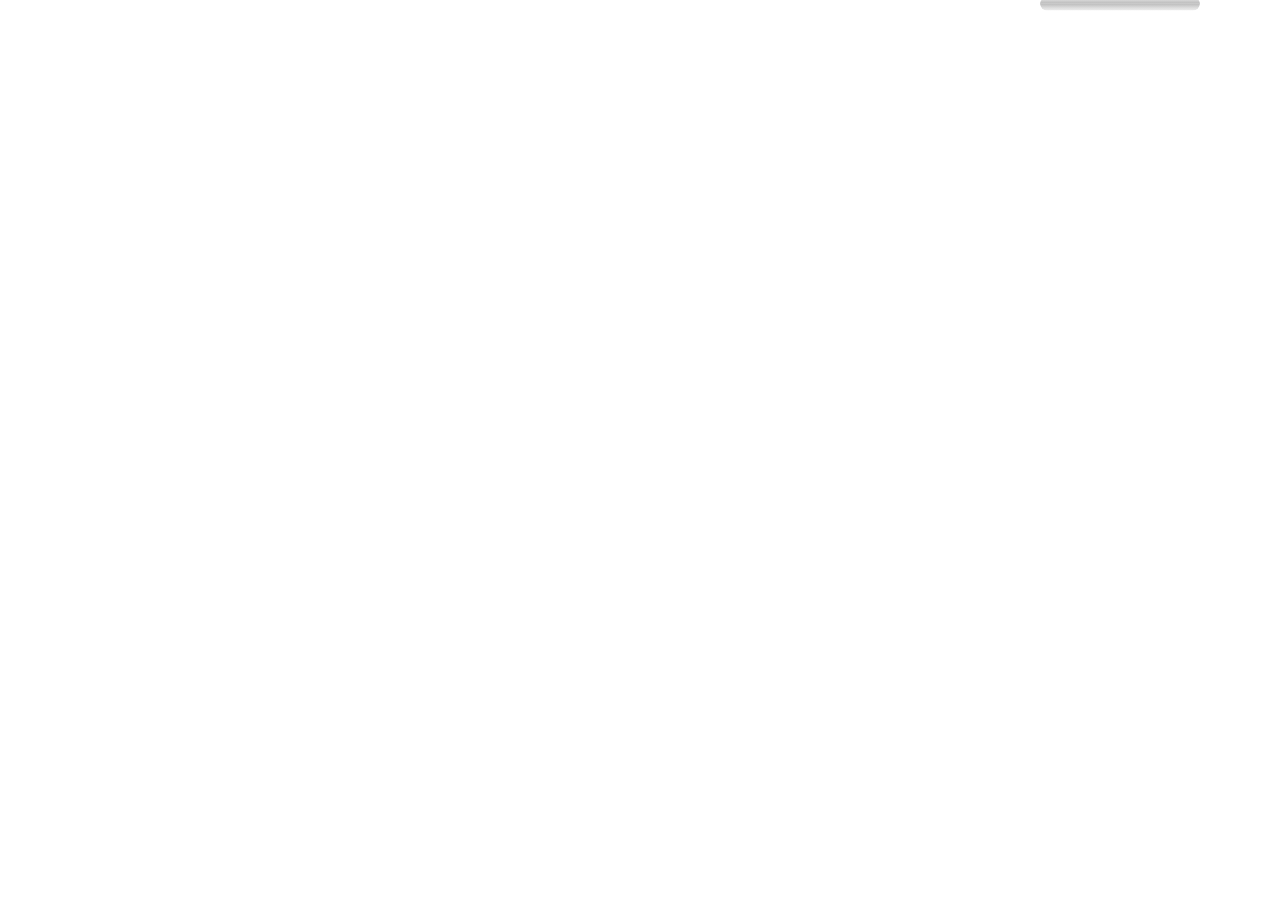
==== commit 7861c7ba: "fix: jammer flash contrast and SP indicator visibility - Flash animation now uses rgba(r,g,b,0.25) d" ====
--- a/index.html
+++ b/index.html
@@ -1,37 +1,224 @@
 <!DOCTYPE html>
-<html sbPrefix="$: ScoreBoard.Settings.Setting(Overlay.Interactive : )">
+<html sbPrefix="$: ScoreBoard.Settings.Setting(Overlay.Interactive : )" sbCss="font-size: $.Scaling: 'calc(' + v + ' * .12pt)'">
   <head>
-    <title>Commentator Overlay | CRG ScoreBoard</title>
+    <title>Derby Overlay | CRG ScoreBoard</title>
     <script type="text/javascript" src="/external/jquery/jquery.js"></script>
     <script type="text/javascript" src="/json/core.js"></script>
     <link rel="stylesheet" href="/fonts/inter/inter.css" type="text/css" />
     <link rel="stylesheet" href="index.css" type="text/css" />
+
     <style type="text/css" title="jsStyle"></style>
   </head>
-  <body class="preload" sbOn="keyup: ovlHandleKey">
-    <div id="sb" sbContext="ScoreBoard.CurrentGame" class="CommentatorOverlay">
-      <div class="RosterContainer">
-        <div sbForeach="Team: 1,2: only" sbContext="Team([Team])">
-          <div class="TeamSection">
-            <div class="TeamHeader">
-              <h1 sbDisplay="AlternateName(overlay),Name"></h1>
-            </div>
-            
-            <div class="RosterGrid">
+  <body class="preload sbNoConnectionStatus" sbCss="background-color: $.BackgroundColor: ovlToBackground" sbOn="keyup: ovlHandleKey">
+    <div id="logo"></div>
+
+    <div id="sb" sbContext="ScoreBoard.CurrentGame" class="JamScore StyleTraditional">
+      <div class="PanelWrapperTop">
+        <div
+          class="TeamBox AnimatedPanel PanelHideTop Wrapper"
+          sbClass="InJam: InJam | Show: $.Score | ShowJammers: $.ShowJammers | ShowNames: $.ShowNames | Lineups: $.ShowLineups | PenaltyClocks: $.ShowPenaltyClocks | UseLT: /ScoreBoard.Settings.Setting(ScoreBoard.Penalties.UseLT) | HideEarlyLineups: /ScoreBoard.Settings.Setting(ScoreBoard.HideLineups)"
+        >
+          <div sbForeach="Team: 1,2: only" sbClass="Lead: DisplayLead | StarPass: StarPass">
+            <div class="Indicator Box" sbCss="color: Color(overlay.fg) | background: Color(overlay.bg)">
+              <div class="Clock ShowInJam" sbDisplay="StarPass, Lead, Lost: ovlToIndicator"></div>
+            </div>
+            <div class="Team Row barBackground">
+              <div class="Name VerticalCenter Box" sbDisplay="AlternateName(overlay),Name: ovlToFirstWord"></div>
+              <div class="Score VerticalCenter Box" sbDisplay="Score"></div>
+              <div class="Mini Box">
+                <div class="JamScore" sbDisplay="JamScore"></div>
+              </div>
+              <div class="DotTimeouts Box">
+                <div class="Dot Timeout1" sbClass="Used: Timeouts: <1"></div>
+                <div class="Dot Timeout2" sbClass="Used: Timeouts: <2"></div>
+                <div class="Dot Timeout3" sbClass="Used: Timeouts: <3"></div>
+                <div class="Dot OfficialReview1" sbClass="Retained: RetainedOfficialReview | Used: OfficialReviews: <1"></div>
+              </div>
+            </div>
+            <div class="JammerWrapper">
+              <div class="JammerBox ShowInJam Clock" sbCss="color: Color(overlay.fg) | background: Color(overlay.bg)">
+                <div
+                  sbForeach="Position: Jammer, Pivot, Blocker1, Blocker2, Blocker3: only"
+                  sbClass="Jamming: ^StarPass: ovlIsJamming | InBox: PenaltyBox | Penalized: CurrentPenalties: !== '' | HasClock: PenaltyTime: sbIsNotEmpty"
+                >
+                  <div class="Number" sbDisplay="RosterNumber"></div>
+                  <div class="Name" sbDisplay="Name"></div>
+                  <div class="PenaltyClock sbClock" sbDisplay="PenaltyTime: sbToLongTime"></div>
+                  <div class="Penalties" sbDisplay="CurrentPenalties"></div>
+                </div>
+              </div>
+            </div>
+          </div>
+        </div>
+
+        <div class="ClockBox TopClock AnimatedPanel PanelHideTop Wrapper" sbClass="Show: $.Clock">
+          <div class="ClockBarTop Wrapper Row SlideDown ClockNames ShowInJam ShowInBetweenJams ShowInNoClock barBackgroundTop">
+            <div class="Box TextLeft Name" sbDisplay="Clock(Period).Name,Clock(Period).Number,Rule(Period.Number): sbToClockInitialNumber"></div>
+            <div
+              class="Box TextRight Clock ShowInJam ShowInBetweenJams Name"
+              sbContext="Clock(Jam)"
+              sbDisplay="Name,Number: sbToClockInitialNumber"
+            ></div>
+          </div>
+
+          <div
+            class="ClockBarMiddle Wrapper SlideDown ShowInIntermission ShowInFinal ShowInBetweenJams ShowInNoClock Box BigName ClockDescription"
+            sbDisplay="Clock(Intermission).Number, Clock(*).Running, TimeoutOwner, OfficialReviews, ^Settings.Setting(ScoreBoard.Intermission.*), OfficialScore, ClockDuringFinalScore, Rule(Period.Number): ovlToClockType"
+          ></div>
+          <div class="ClockBarBottom Wrapper SlideDown ShowInIntermission ShowInJam ShowInBetweenJams Row BottomRow barBackgroundBottom">
+            <div
+              class="Box TextLeft Time Clock Show ShowInJam ShowInBetweenJams sbClock"
+              sbContext="Clock(Period)"
+              sbDisplay="Time, Direction: sbToTime"
+            ></div>
+            <div
+              class="Box BoxLarge TextCenter Time Intermission Clock ShowInIntermission sbClock"
+              sbContext="Clock(Intermission)"
+              sbDisplay="Time, Direction: sbToTime"
+            ></div>
+            <div class="Box TextRight Time Clock Show ShowInJam sbClock" sbContext="Clock(Jam)" sbDisplay="Time, Direction: sbToTime"></div>
+            <div
+              class="Box TextRight Time Clock ShowInLineup ShowInPostTimeoutLineup sbClock"
+              sbContext="Clock(Lineup)"
+              sbDisplay="Time, Direction: sbToTime"
+            ></div>
+            <div
+              class="Box TextRight Time Clock ShowInTimeout ShowInPostTimeoutTimeout sbClock"
+              sbContext="Clock(Timeout)"
+              sbDisplay="Time, Direction: sbToTime"
+            ></div>
+          </div>
+        </div>
+      </div>
+
+      <div class="PanelWrapperCenter">
+        <div class="PPJBox Wrapper PanelHideSide OverlayPanel LargePanel AnimatedPanel NoLogo" sbClass="Show: $.Panel: ==='PPJBox'">
+          <h1>Points Per Jam</h1>
+          <h4
+            class="htop"
+            sbContext="Team(1)"
+            sbDisplay="AlternateName(overlay),Name"
+            sbCss="color: Color(overlay.fg) | background: Color(overlay.bg)"
+          ></h4>
+          <div class="PPJContainer Wrapper">
+            <div class="Wrapper Team" sbForeach="Team: 1,2: only" sbPrefix="t:[*]">
+              <div class="Period" sbForeach="Period: -0: Period,num" sbContext="^">
+                <div
+                  class="ColumnWidth GraphBlock"
+                  sbForeach="Jam:: Jam,num"
+                  sbContext=":TeamJam([Team])"
+                  sbClass="Lead: Lead | Lost: Lost"
+                  sbCss="height: JamScore: v * 4 + 'px' | width: Number: ovlToPpjColumnWidth | margin-top: JamScore: ovlToPpjMargin | background: t.Color(overlay.bg)"
+                >
+                  <div class="JammerStar ColumnWidth"></div>
+                  <div class="Points ColumnWidth" sbDisplay="JamScore"></div>
+                </div>
+              </div>
+            </div>
+          </div>
+          <h4
+            class="hbottom"
+            sbContext="Team(2)"
+            sbDisplay="AlternateName(overlay),Name"
+            sbCss="color: Color(overlay.fg) | background: Color(overlay.bg)"
+          ></h4>
+        </div>
+
+        <div sbForeach="Team: 1,2: only">
+          <div
+            class="RosterTeam PanelHideSide Wrapper OverlayPanel LargePanel AnimatedPanel"
+            sbClass="NoLogo: Logo: sbIsEmpty | Show: $.Panel: ==='RosterTeam[Team]'"
+          >
+            <img class="TeamLogo" sbAttr="src: Logo" />
+            <h1 sbDisplay="AlternateName(overlay),Name" sbCss="color: Color(overlay.fg) | background: Color(overlay.bg)"></h1>
+            <h2>Team Roster</h2>
+          </div>
+          <div
+            class="RosterTeam LowerPart AnimationDelay PanelHideSide Wrapper OverlayPanel LargePanel AnimatedPanel"
+            sbClass="Show: $.Panel: ==='RosterTeam[Team]'"
+          >
+            <div class="Wrapper Team SortBox">
               <div
-                class="SkaterCard"
+                class="Skater"
                 sbForeach="Skater:: rosterNumber: resort=RosterNumber"
                 sbClass="NoShow: Role: ==='NotInGame'"
                 sbAttr="rosterNumber: RosterNumber"
               >
-                <div class="SkaterNumber" sbDisplay="RosterNumber: sbToNbspIfEmpty"></div>
-                <div class="SkaterName" sbDisplay="Name: sbToNbspIfEmpty"></div>
-              </div>
-            </div>
-          </div>
-        </div>
-            </div>
+                <div
+                  class="Number"
+                  sbDisplay="RosterNumber: sbToNbspIfEmpty"
+                  sbCss="color: ^Color(overlay.fg) | background: ^Color(overlay.bg)"
+                ></div>
+                <div class="Name" sbDisplay="Name: sbToNbspIfEmpty">&nbsp;</div>
+                <div class="Flags" sbAttr="data-flag: Flags">&nbsp;</div>
+              </div>
+            </div>
+          </div>
+
+          <div
+            class="PenaltyTeam PanelHideSide Wrapper OverlayPanel LargePanel AnimatedPanel"
+            sbClass="NoLogo: Logo: sbIsEmpty | Show: $.Panel: ==='PenaltyTeam[Team]'"
+          >
+            <img class="TeamLogo" sbAttr="src: Logo" />
+            <h1>Penalty Board</h1>
+            <h2 sbDisplay="AlternateName(overlay),Name" sbCss="color: Color(overlay.fg) | background: Color(overlay.bg)"></h2>
+          </div>
+          <div
+            class="PenaltyTeam AnimationDelay LowerPart PanelHideSide Wrapper OverlayPanel LargePanel AnimatedPanel"
+            sbClass="Show: $.Panel: ==='PenaltyTeam[Team]'"
+          >
+            <div class="Wrapper Team SortBox">
+              <div
+                class="Skater"
+                sbForeach="Skater:: rosterNumber: resort=RosterNumber"
+                sbClass="NoShow: Role: ==='NotInGame'"
+                sbAttr="rosterNumber: RosterNumber | warn: PenaltyCount, Penalty(0).Code: sbToWarnLevel"
+              >
+                <div
+                  class="Number"
+                  sbDisplay="RosterNumber: sbToNbspIfEmpty"
+                  sbCss="color: ^Color(overlay.fg) | background: ^Color(overlay.bg)"
+                ></div>
+                <div class="Name" sbDisplay="Name: sbToNbspIfEmpty">&nbsp;</div>
+                <div class="Penalties">
+                  <div class="Penalty" sbForeach="Penalty" sbDisplay="Code" sbClass="NoShow: Id: == 0"></div>
+                </div>
+              </div>
+            </div>
+          </div>
+        </div>
+
+        <div class="Upcoming PanelHideSide Wrapper OverlayPanel LargePanel AnimatedPanel" sbClass="Show: $.Panel: ==='Upcoming'">
+          <div sbContext="Team(1)" sbClass="NoLogo: Logo: sbIsEmpty">
+            <img class="TeamLogo" sbAttr="src: Logo" style="float: left" />
+            <h1
+              sbDisplay="AlternateName(overlay),Name"
+              sbCss="color: Color(overlay.fg) | background: Color(overlay.bg)"
+              style="margin-top: 2em; margin-left: 4em; margin-right: 0"
+            ></h1>
+          </div>
+          <div class="UpcomingVS">VS</div>
+          <div sbContext="Team(2)" sbClass="NoLogo: Logo: sbIsEmpty">
+            <img class="TeamLogo" sbAttr="src: Logo" style="float: right" />
+            <h1
+              sbDisplay="AlternateName(overlay),Name"
+              sbCss="color: Color(overlay.fg) | background: Color(overlay.bg)"
+              style="margin-top: 2em; margin-left: 0; margin-right: 4em"
+            ></h1>
+          </div>
+        </div>
+      </div>
+
+      <div class="PanelWrapperLeft">
+        <div class="LowerThird Wrapper OverlayPanel AnimatedPanel PanelHideSide" sbClass="Show: $.Panel: ==='LowerThird'">
+          <h4 class="Line1" sbDisplay="$.LowerThird.Line1"></h4>
+          <h5
+            class="Line2"
+            sbDisplay="$.LowerThird.Line2"
+            sbCss="color: $.LowerThird.Style,Team(*).Color(overlay.fg): ovlToLowerThirdColorFg | background: $.LowerThird.Style,Team(*).Color(overlay.bg): ovlToLowerThirdColorBg"
+          ></h5>
+        </div>
+      </div>
     </div>
   </body>
 </html>
-
--- a/index.css
+++ b/index.css
@@ -1,149 +1,289 @@
 /* =====================================================
-   EoD Commentator Overlay – Full-Screen Lineups
-   Large, readable roster display for commentators.
-   Uses Inter Condensed for DIN-style appearance.
+   Derby Overlay – Custom Styles
+   Based on CRG broadcast overlay; team colours are
+   applied at game-time via Color(overlay.fg/.bg).
    ===================================================== */
 
 /* General look */
 html { height: 100%; width: 100%; }
-body {
-  font-family: 'InterDisplay', 'Inter', 'Liberation Sans', sans-serif;
-  font-weight: bold;
-  font-stretch: condensed;
-  letter-spacing: -0.01em;
-  margin: 0;
-  padding: 0;
-  overflow: hidden;
-  background: #000000;
-  color: #ffffff;
-}
-
+/* Faux-DIN: Inter Condensed with tight tracking mimics DIN 1451 Engschrift */
+body { font-family: 'InterDisplay', 'Inter', 'Liberation Sans', sans-serif; font-weight: bold; font-stretch: condensed; letter-spacing: -0.01em; margin: 0; padding: 0; overflow: hidden; }
 div { white-space: nowrap; display: block; padding: 0; margin: 0; overflow: hidden; }
 .Wrapper { clear: both; box-sizing: border-box; }
+.Box { float: left; margin: 0; padding: 0; position: relative; display: block; }
 
 .preload * { transition: none !important; }
 
-/* Main container – full screen, split into two halves */
-.CommentatorOverlay {
-  display: flex;
-  width: 100%;
-  height: 100%;
-  overflow: hidden;
-}
-
-.RosterContainer {
-  display: flex;
-  width: 100%;
-  height: 100%;
-}
-
-/* Each team gets half the screen */
-.TeamSection {
-  flex: 1;
-  display: flex;
-  flex-direction: column;
-  padding: 2rem;
-  box-sizing: border-box;
-  border-right: 3px solid #333;
-  background: linear-gradient(135deg, #0a0a0a 0%, #1a1a1a 100%);
-}
-
-.TeamSection:last-child {
-  border-right: none;
-}
-
-/* Team header – large, bold team name */
-.TeamHeader {
-  flex-shrink: 0;
-  margin-bottom: 2rem;
-  padding-bottom: 1.5rem;
-  border-bottom: 4px solid #666;
-}
-
-.TeamHeader h1 {
-  font-size: 4.5rem;
-  margin: 0;
-  padding: 0;
-  line-height: 1;
-  text-transform: uppercase;
-  letter-spacing: -0.02em;
-  font-weight: 900;
-  color: #ffffff;
-  text-shadow: 0 2px 8px rgba(0, 0, 0, 0.8);
-}
-
-/* Roster grid – 2 columns per team */
-.RosterGrid {
-  display: grid;
-  grid-template-columns: 1fr 1fr;
-  gap: 1.5rem;
-  flex: 1;
-  overflow-y: auto;
-  overflow-x: hidden;
-}
-
-/* Individual skater card */
-.SkaterCard {
-  display: flex;
-  flex-direction: column;
-  background: rgba(255, 255, 255, 0.05);
-  border: 2px solid #444;
-  border-radius: 12px;
-  padding: 1.5rem;
-  transition: all 0.3s ease;
-  min-height: 6rem;
-}
-
-.SkaterCard:hover {
-  background: rgba(255, 255, 255, 0.1);
-  border-color: #666;
-  transform: translateY(-2px);
-}
-
-/* Skater number – large, prominent */
-.SkaterNumber {
-  font-size: 3.5rem;
-  font-weight: 900;
-  line-height: 1;
-  margin-bottom: 0.5rem;
-  color: #ffeb3b;
-  text-transform: uppercase;
-  letter-spacing: -0.02em;
-}
-
-/* Skater name – readable, uppercase style */
-.SkaterName {
-  font-size: 1.8rem;
-  font-weight: 700;
-  line-height: 1.2;
-  text-transform: uppercase;
-  letter-spacing: -0.01em;
-  color: #ffffff;
-  word-wrap: break-word;
-  overflow-wrap: break-word;
-  word-break: break-word;
-}
-
-/* Scrollbar styling */
-.RosterGrid::-webkit-scrollbar {
-  width: 12px;
-}
-
-.RosterGrid::-webkit-scrollbar-track {
-  background: rgba(255, 255, 255, 0.05);
-}
-
-.RosterGrid::-webkit-scrollbar-thumb {
-  background: #666;
-  border-radius: 6px;
-}
-
-.RosterGrid::-webkit-scrollbar-thumb:hover {
-  background: #888;
-}
-
-/* Fallback styles for non-webkit */
-* {
-  scrollbar-color: #666 rgba(255, 255, 255, 0.05);
-  scrollbar-width: thin;
-}
+/* Team score bar colours – set via --team1-bar / --team2-bar CSS variables.
+   Default is the stock silver gradient so it looks like the CRG default when
+   no URL params are given. JS injects ?home=hex&away=hex to override.
+   --teamN-text defaults to black (readable on silver); JS flips to white
+   when a dark team colour is set. */
+:root {
+  /* Default: stock CRG silver gradient — identical to the base overlay.
+     Overridden by JS when ?home= / ?away= URL params are present or
+     when colours are pushed from the admin panel via WS. */
+  --team1-bar:  linear-gradient(to bottom, #eee, #ddd 30%, #ccc 60%, #bbb);
+  --team2-bar:  linear-gradient(to bottom, #bbb, #ccc 30%, #ddd 60%, #eee);
+  --team1-text: #000000;  /* black on silver — matches stock CRG */
+  --team2-text: #000000;
+}
+
+[Team="1"] .barBackground {
+  background: silver;
+  background: var(--team1-bar);
+  color: var(--team1-text);
+}
+[Team="2"] .barBackground {
+  background: silver;
+  background: var(--team2-bar);
+  color: var(--team2-text);
+}
+
+/* Clock box bar rows – always stock silver, never team-coloured */
+.barBackgroundTop {
+  background: silver;
+  background: linear-gradient(to bottom, #eee, #ddd 30%, #ccc 60%, #bbb);
+  color: #000000;
+}
+.barBackgroundBottom {
+  background: silver;
+  background: linear-gradient(to bottom, #bbb, #ccc 30%, #ddd 60%, #eee);
+  color: #000000;
+}
+
+div.Wrapper .TextLeft  { text-align: left  !important; }
+div.Wrapper .TextRight { text-align: right !important; }
+div.Wrapper .TextCenter{ text-align: center!important; }
+
+.AnimatedPanel { position: absolute; display: block; overflow: hidden; padding: 0; }
+div.AnimatedPanel { transition: transform 1s ease-in-out, width 1s ease-in, height 1s ease-in; transform-style: preserve-3d; }
+div.AnimatedPanel.AnimationDelay { transition: transform 1s ease-in-out .3s; }
+
+/***************
+ * teams box
+ **************/
+.TeamBox { top: 2%; left: 5rem; font-size: 1.8em; line-height: 100%; width: calc(100% - 25rem); }
+.TeamBox.Lineups.UseLT:not(.ShowNames) { max-width: 35em; }
+.TeamBox:not(.Lineups.UseLT) { width: 23em; }
+
+/* indicator – background and text match the team bar. Overrides CRG's sbCss inline styles. */
+.TeamBox .Indicator { width: 1.6em; height: 1.3em; text-align: center; font-size: 75%; }
+.TeamBox [Team="1"] .Indicator { border-radius: 8px 0 0 0; background: var(--team1-bar) !important; color: var(--team1-text) !important; }
+.TeamBox [Team="2"] .Indicator { border-radius: 0 0 0 8px; background: var(--team2-bar) !important; color: var(--team2-text) !important; }
+.TeamBox.Lineups.UseLT .Indicator { display: none; }
+/* Show the indicator when a star pass is active, even in lineup/LT mode */
+.TeamBox.Lineups.UseLT .StarPass .Indicator { display: block; }
+
+/* main area – background comes from .barBackground above */
+.TeamBox .Team { width: 12em; float: left; transition: border-radius 1s; }
+.TeamBox .Team { border-right: 2px solid rgba(128,128,128,0.4); }
+.TeamBox [Team="1"] .Team { border-radius: 0 8px 0 0; }
+.TeamBox [Team="2"] .Team { border-radius: 0 0 8px 0; }
+.TeamBox.Lineups.UseLT [Team="1"] .Team { border-radius: 8px 0 0 0; }
+.TeamBox.Lineups.UseLT [Team="2"] .Team { border-radius: 0 0 0 8px; }
+.TeamBox:not(.Lineups.UseLT).ShowJammers.InJam .Team { border-radius: 0; }
+
+.TeamBox .Team .Name  { text-align: left; overflow: hidden; font-size: 80%; width: 67%; padding-left: 2%; border-left: 2px solid rgba(128,128,128,0.4); color: inherit; }
+.TeamBox .Team .Score { width: 18%; text-align: right; padding-right: .1em; font-size: 90%; color: inherit; }
+.TeamBox .Team .Mini  { width: 8%; font-size: 45%; line-height: 99%; padding-top: 12px; }
+.TeamBox .Team .Mini .JamScore { width: 100%; text-align: center; color: inherit; }
+.TeamBox .Team .DotTimeouts { width: 3%; padding-top: 2px; }
+.TeamBox .Team .Dot { width: .15em; height: .15em; margin: .05em 0 0 0; }
+.TeamBox .Team .Dot, .Dot.Current { border-radius: 100%; }
+.TeamBox .Team .Dot { background: #aaa; }
+.TeamBox .Team .Dot.OfficialReview1.Retained { margin-left: .2em; }
+.TeamBox .Team .Dot.Used { opacity: 0; }
+.TeamBox .Team .Dot.Current { opacity: 0; animation: DotActive 0.75s infinite steps(6); }
+@keyframes DotActive {
+  0% { opacity: 1; } 50% { opacity: 0; } 100% { opacity: 1; }
+}
+
+/* lineup / jammer area – matches team bar colour and text colour */
+.TeamBox .JammerWrapper { overflow: hidden; }
+.TeamBox .JammerBox { padding-right: 20px; width: calc(100% - 20px); height: 50%; text-align: right; font-size: 50%; border-radius: 0 8px 8px 0; background: #333; color: white; }
+[Team="1"] .JammerBox { background: var(--team1-bar) !important; color: var(--team1-text) !important; }
+[Team="2"] .JammerBox { background: var(--team2-bar) !important; color: var(--team2-text) !important; }
+.TeamBox.Lineups.UseLT .JammerBox { display: flex; }
+
+.JammerBox, .JammerBox.Show { margin-left: -100%; }
+.ShowJammers .JammerBox.Show, .Lineups.UseLT.PenaltyClocks .JammerBox { margin-left: 0; z-Index: -3; }
+.TeamBox .JammerBox { float: left; transition: margin-left 2s; }
+
+.TeamBox .JammerBox>div { font-size: 115%; padding: 0px 2px; min-height: 100%; flex: 1; display: flex; justify-content: space-around; text-transform: uppercase; letter-spacing: 0.02em; }
+.TeamBox.Lineups.UseLT .JammerBox>div { border-right: solid rgba(255,255,255,0.25) 1px; }
+.TeamBox.Lineups.UseLT .JammerBox>:last-child>div { border-right: none; }
+.TeamBox.Lineups.UseLT .JammerBox .Penalized:not(.InBox) { background-color: var(--element-unserved-bg); color: var(--element-unserved-fg); }
+.TeamBox.Lineups.UseLT .JammerBox .InBox { background-color: var(--element-inbox-bg); color: var(--element-inbox-fg); }
+.TeamBox .JammerBox .Penalties:not(:empty) { padding-left: 5px; }
+.TeamBox.Lineups.UseLT .JammerBox .Jamming:before { content: "★"; }
+/* HasLead colour is overridden per-team by wcagCheckLeadFlash() in index.js
+   based on WCAG 4.5:1 contrast against the team bar colour.
+   Default fallback here is white so it shows on dark bars. */
+.TeamBox.Lineups.UseLT.InJam .Lead .JammerBox .Jamming { animation: HasLead 2s infinite steps(12); }
+@keyframes HasLead {
+  0%   { color: #ffffff; }
+  50%  { color: rgba(255,255,255,0.25); }
+  100% { color: #ffffff; }
+}
+
+.TeamBox:not(.Lineups.UseLT) .JammerBox>:not(.Jamming),
+.TeamBox:not(.Lineups.UseLT) .JammerBox .Penalties,
+.TeamBox.ShowNames .JammerBox .Number,
+.TeamBox:not(.ShowNames) .JammerBox .Name,
+.TeamBox:not(.PenaltyClocks) .JammerBox .PenaltyClock,
+.TeamBox .JammerBox>:not(.HasClock)>.PenaltyClock { display: none; }
+
+.TeamBox.HideEarlyLineups:not(.InJam) .JammerBox>:not(.HasClock)>* { visibility: hidden; }
+
+
+/*************
+ * clock box
+ ************/
+.AnimatedPanel.TopClock { top: 2%; right: 5rem; width: 10rem; border-radius: 10px; }
+
+.SlideDown { transition: max-height 1s ease; width: 100%; overflow: hidden; padding: 0; max-height: 0; }
+
+.ClockBarTop { padding: 0; font-size: 1.4em; width: 100%; padding: 2% 5%; max-height: 2em; color: #000000; }
+.ClockNames { width: 100%; font-size: 1.7em; }
+.ClockNames > .Box { float: left; text-align: center; }
+.ClockBox .Name { width: 49%; }
+
+.ClockBarMiddle.SlideDown { background: #444; padding: 0; }
+.ClockBarMiddle.SlideDown.Show { max-height: 1.2em; }
+.ClockBox .ClockDescription { width: 100%; color: white; font-size: 1em; text-align: center; text-transform: uppercase; width: 100%; }
+.ClockBox .ClockDescription.Show { padding: 2px 0; }
+
+.ClockBarBottom { font-size: 1.7em; color: #000000; }
+.ClockBarBottom.SlideDown.Show { max-height: 2em; }
+.BottomRow { border-radius: 0 0 10px 10px; width: 100%; padding: 2% 5%; }
+.ClockBox .Time.TextLeft { width: 55%; }
+.ClockBox .Time.TextRight { width: 45%; }
+.ClockBox .Time.ShowInIntermission { width: 100%; }
+.ClockBox .Time.Hidden { display: none; }
+
+.Clock { margin-left: -9999em; float: left; }
+.Clock.Show { margin-left: 0; }
+
+
+/*********
+ * panels
+ *********/
+.AnimatedPanel.LargePanel  { width: 75%; top: 15%; margin: 0 auto; }
+.AnimatedPanel.MediumPanel { bottom: 5%; width: 20%; height: 8em; top: auto; border-radius: 10px; left: 40%; }
+.AnimatedPanel.LowerThird  { top: 80%; left: 0; text-align: right; min-width: 45%; width: auto; }
+
+.PanelWrapperTop  .AnimatedPanel.PanelHideTop          { transform: translateY(-160%); }
+.PanelWrapperTop  .AnimatedPanel.PanelHideTop.Show     { transform: translateY(5%); }
+
+.PanelWrapperLeft .AnimatedPanel                       { transform: translateY(-50%); }
+.PanelWrapperLeft .AnimatedPanel.Show                  { transform: translateY(0); }
+
+.PanelWrapperCenter .AnimatedPanel { margin: 0 auto; left: 50%; right: 50%; transform: translate(-50%, -50%); }
+.PanelWrapperCenter .AnimatedPanel.PanelHideBottom { transform: translateY(200%); }
+
+.AnimatedPanel.PanelHideSide { transform: translateX(-200%); }
+[Team="2"] .AnimatedPanel.PanelHideSide { transform: translateX(200%); }
+.AnimatedPanel.PanelHideSide.Show { transform: translateX(-50%); }
+
+.AnimatedPanel img { transition: height 1s ease-in-out .3s; }
+.AnimatedPanel img { height: 0; }
+.AnimatedPanel.Show.Upcoming img { height: 200px; }
+.AnimatedPanel.Show:not(.Upcoming) img { height: 164px; }
+
+/* Panel headers – dark base, team colour injected via sbCss on h1/h2 elements */
+.OverlayPanel h1,
+.OverlayPanel h2 { display: block; padding: 10px; color: white; }
+
+.OverlayPanel h1 { font-size: 1.8em; line-height: 2em; border-radius: 10px 10px 0 0; text-transform: uppercase; text-align: center; background: #0d0d0d; color: white; margin-bottom: 0; }
+.OverlayPanel h2 { font-size: 1.4em; line-height: 1.6em; border-radius: 0 0 10px 10px; text-transform: uppercase; text-align: center; background: #1a1a1a; color: white; margin-top: 0; }
+
+.OverlayPanel h4 { background: #1a1a1a; color: white; border-radius: 0 10px 0 0; margin: 0; padding: 2%; font-size: 2em; }
+.OverlayPanel h5 { background: #e8e8e8; color: #111; border-radius: 0 0 10px 0; margin: 0; padding: 2%; font-size: 1.2em; }
+
+.OverlayPanel h4.htop   { border-radius: 0; }
+.OverlayPanel h4.hbottom{ border-radius: 0 0 10px 10px; }
+
+.OverlayPanel h1, .OverlayPanel h2 { margin-left: 10%; margin-right: 0; }
+.NoLogo h1, .NoLogo h2 { margin-left: 0; }
+.NoLogo img { display: none; }
+.TeamLogo { float: left; }
+
+
+/* PPJ */
+.PPJContainer { background: #1a1a1a; padding: 10px; }
+.PPJBox [Team="1"] { border-bottom: 1px solid #555; }
+.PPJBox [Team="2"] { border-top: 1px solid #555; }
+.PPJBox .Team   { height: 23vh; }
+.PPJBox .Period { height: 23vh; position: relative; display: block; float: left; }
+.PPJBox [Period="2"] { border-left: 2px solid #555; }
+.PPJBox h4 { text-transform: uppercase; text-align: center; font-size: 1.4em; }
+
+.JammerStar { text-align: center; color: rgba(255,255,255,0.4); position: absolute; font-size: 1.6em; font-weight: normal; }
+.Points { width: 100%; text-align: center; color: #fff; position: absolute; font-size: 1.6em; font-weight: normal; height: 2em; }
+[Team="1"] .Points     { top: 0vh; }
+[Team="1"] .JammerStar { top: 3vh; }
+[Team="2"] .JammerStar { top: 15vh; }
+[Team="2"] .Points     { top: 20vh; }
+
+.GraphBlock { display: block; float: left; width: 10px; background: #3a5a8a; margin: 0 2px; font-size: 60%; text-align: center; }
+.PPJBox [Period="2"] .GraphBlock { background: #1f3264; }
+[Team="1"] .GraphBlock { margin-top: 1px; }
+[Team="2"] .GraphBlock { margin-bottom: 1px; }
+.GraphBlock.Lead.Lost .JammerStar { color: #888; }
+.GraphBlock.Lead.Lost .JammerStar:after { content: '\02297'; }
+.GraphBlock.Lead .JammerStar { color: #fff; }
+.GraphBlock.Lead .JammerStar:after { content: '\02605'; }
+
+
+/* Roster */
+.RosterTeam .TeamLogo { margin-bottom: .5em; }
+.RosterTeam .Team .Skater { width: 48%; float: left; background: #222; color: #fff; overflow: hidden; font-size: 1.5em; line-height: 1.8em; }
+.RosterTeam .Team .Skater:nth-child(odd)  { margin-right: 4%; }
+.RosterTeam .Team .Skater:nth-child(1)  .Number,
+.RosterTeam .Team .Skater:nth-child(2)  .Number,
+.RosterTeam .Team .Skater:nth-child(1),
+.RosterTeam .Team .Skater:nth-child(2)  { border-radius: 10px 0 0 0; }
+.RosterTeam .Team .Skater:nth-last-child(1) .Number,
+.RosterTeam .Team .Skater:nth-last-child(2) .Number,
+.RosterTeam .Team .Skater:nth-last-child(1),
+.RosterTeam .Team .Skater:nth-last-child(2) { border-radius: 0 0 0 10px; }
+.RosterTeam .Team .Skater .Number,
+.RosterTeam .Team .Skater .Flags,
+.RosterTeam .Team .Skater .Name { min-height: 1.7em; max-height: 1.7em; float: left; overflow: hidden; }
+.RosterTeam .Team .Skater .Number { width: 15%; background: #333; color: white !important; text-align: center; }
+.RosterTeam .Team .Skater .Name   { width: 72%; }
+.RosterTeam .Team .Skater .Flags  { width: 8%; float: left; vertical-align: middle; text-align: center; border-radius: 5px; color: #aaa; }
+.RosterTeam .Team .Skater .Flags[data-flag="C"]:after  { content: 'C'; visibility: visible; }
+.RosterTeam .Team .Skater .Flags[data-flag="A"]:after  { content: 'A'; visibility: visible; }
+.RosterTeam .Team .Skater .Flags[data-flag="B"]:after  { content: 'B'; visibility: visible; }
+.RosterTeam .Team .Skater .Flags[data-flag="BA"]:after { content: '@'; visibility: visible; }
+.RosterTeam .Team .Skater .Flags[data-flag="ALT"]:after{ content: '\02717'; visibility: visible; }
+
+.PanelWrapperCenter .RosterTeam.AnimatedPanel.LowerPart { margin-top: 10.5em; }
+
+
+/* Penalties */
+.PenaltyTeam .NoShow { display: none; }
+.PenaltyTeam .TeamLogo { margin-bottom: .5em; }
+.PenaltyTeam .SortBox { border-radius: 10px; }
+.PenaltyTeam .Team .Skater { width: 100%; font-size: 1.2em; line-height: 1.4em; height: 1.4em; clear: both; }
+.PenaltyTeam .Team .Skater:nth-child(odd)  { background: #2a2a2a; color: #fff; }
+.PenaltyTeam .Team .Skater:nth-child(even) { background: #333;    color: #fff; }
+.PenaltyTeam .Team .Number  { float: left; width: 7%; padding-left: 2em; padding-right: 1em; color: #ccc; min-height: 100%; text-align: right; }
+.PenaltyTeam .Team .Name    { float: left; width: 24%; color: #ccc; }
+.PenaltyTeam .Team .Penalty { float: left; width: 8%; }
+.PenaltyTeam .Skater .Penalty { display: block; padding: 0px 2px; background: #444; color: white; width: 2em; border-radius: 8px; text-align: center; margin-right: 10px; }
+.PenaltyTeam .Skater[warn="1"] .Penalty { background: darkorange; }
+.PenaltyTeam .Skater[warn="2"] .Penalty { background: orange; }
+.PenaltyTeam .Skater[warn="3"] .Penalty { background: red; }
+.PenaltyTeam .Skater[warn="3"] .Name,
+.PenaltyTeam .Skater[warn="3"] .Number { text-decoration: line-through; color: red; }
+
+.PanelWrapperCenter .PenaltyTeam.AnimatedPanel.LowerPart { margin-top: 10.5em; }
+
+
+/* Upcoming */
+.Upcoming { padding-top: 4em; }
+.Upcoming h1 { border-radius: 1em; }
+.Upcoming .UpcomingVS { padding: 1em; margin: 0 auto; width: 4em; background: white; color: red; font-size: 1em; border-radius: 1em; text-align: center; }
